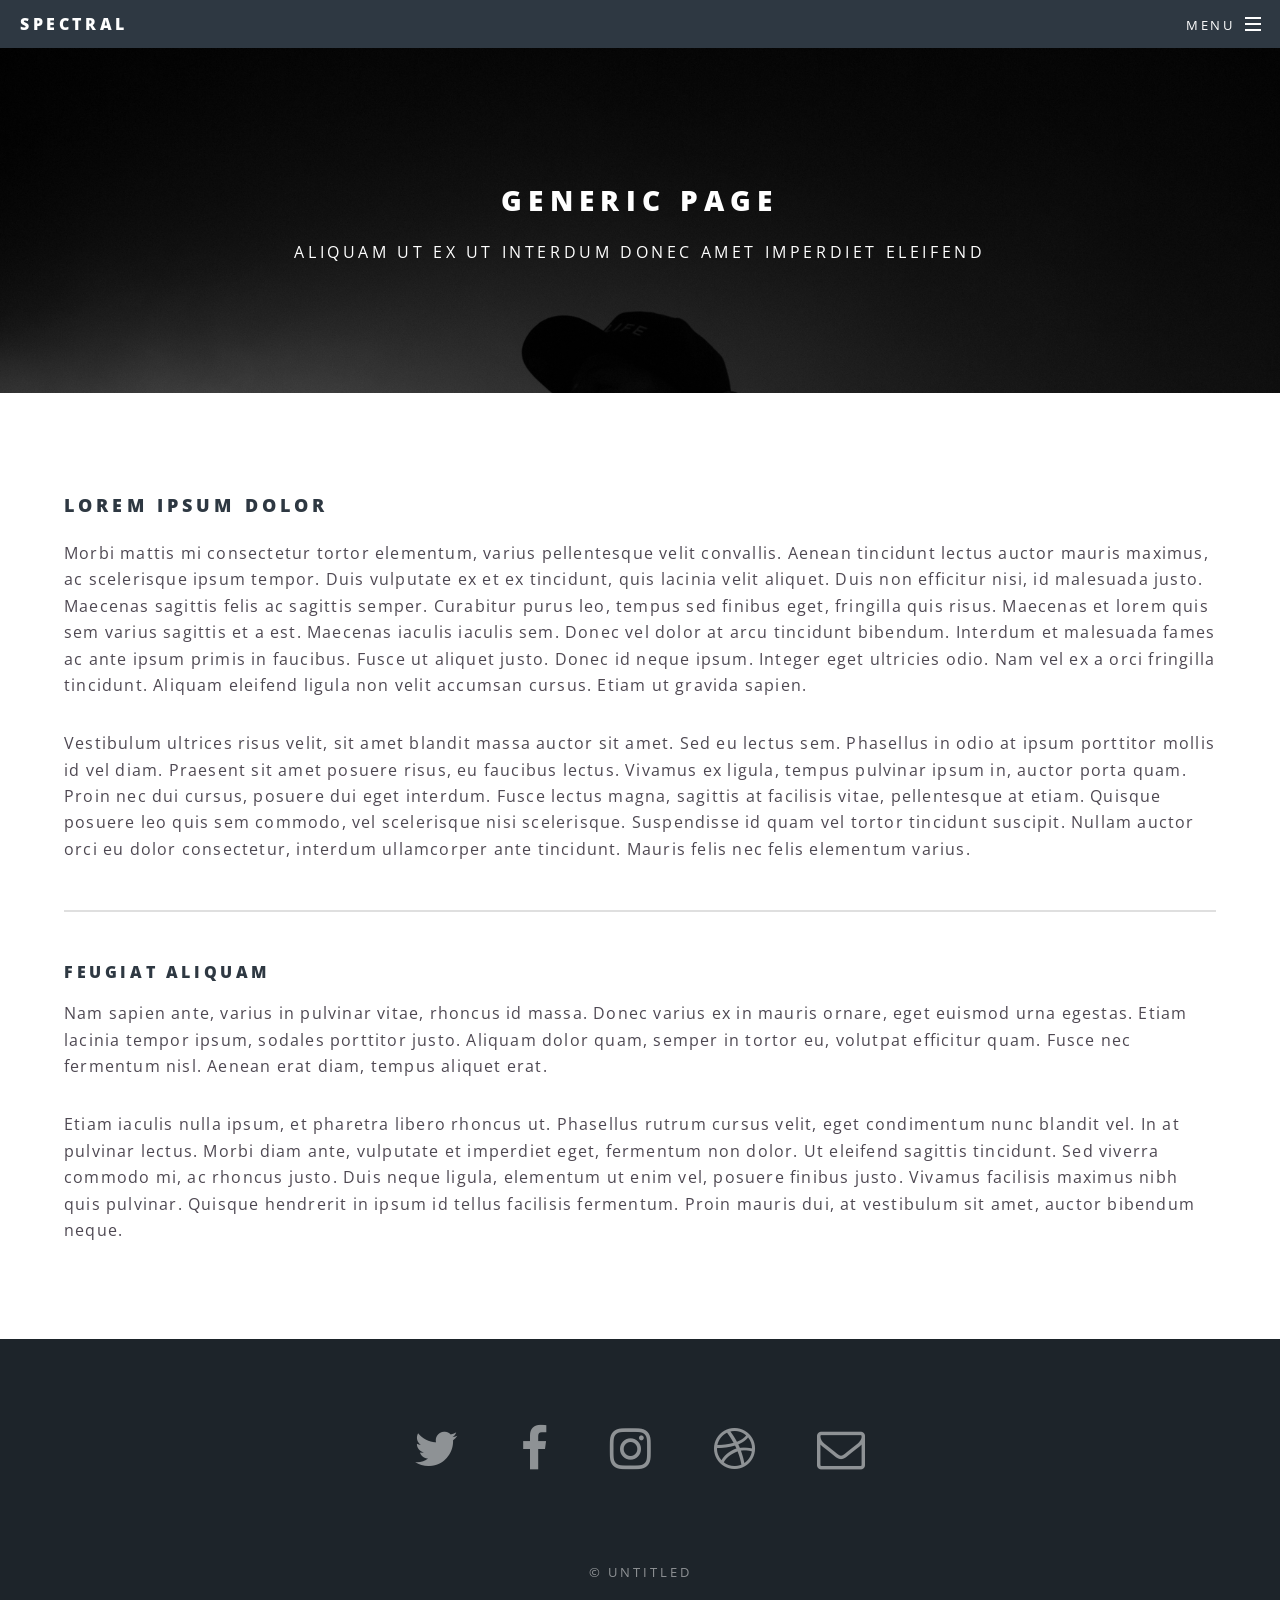
==== generic.html @ 82bd766d "first" ====
<!DOCTYPE HTML>
<!--
	Spectral by Pixelarity
	pixelarity.com | hello@pixelarity.com
	License: pixelarity.com/license
-->
<html>
	<head>
		<title>Untitled</title>
		<meta charset="utf-8" />
		<meta name="viewport" content="width=device-width, initial-scale=1" />
		<!--[if lte IE 8]><script src="assets/js/ie/html5shiv.js"></script><![endif]-->
		<link rel="stylesheet" href="assets/css/main.css" />
		<!--[if lte IE 8]><link rel="stylesheet" href="assets/css/ie8.css" /><![endif]-->
		<!--[if lte IE 9]><link rel="stylesheet" href="assets/css/ie9.css" /><![endif]-->
	</head>
	<body>

		<!-- Page Wrapper -->
			<div id="page-wrapper">

				<!-- Header -->
					<header id="header">
						<h1><a href="index.html">Spectral</a></h1>
						<nav id="nav">
							<ul>
								<li class="special">
									<a href="#menu" class="menuToggle"><span>Menu</span></a>
									<div id="menu">
										<ul>
											<li><a href="index.html">Home</a></li>
											<li><a href="generic.html">Generic</a></li>
											<li><a href="elements.html">Elements</a></li>
											<li><a href="#">Sign Up</a></li>
											<li><a href="#">Log In</a></li>
										</ul>
									</div>
								</li>
							</ul>
						</nav>
					</header>

				<!-- Main -->
					<article id="main">
						<header>
							<h2>Generic Page</h2>
							<p>Aliquam ut ex ut interdum donec amet imperdiet eleifend</p>
						</header>
						<section class="wrapper style5">
							<div class="inner">

								<h3>Lorem ipsum dolor</h3>
								<p>Morbi mattis mi consectetur tortor elementum, varius pellentesque velit convallis. Aenean tincidunt lectus auctor mauris maximus, ac scelerisque ipsum tempor. Duis vulputate ex et ex tincidunt, quis lacinia velit aliquet. Duis non efficitur nisi, id malesuada justo. Maecenas sagittis felis ac sagittis semper. Curabitur purus leo, tempus sed finibus eget, fringilla quis risus. Maecenas et lorem quis sem varius sagittis et a est. Maecenas iaculis iaculis sem. Donec vel dolor at arcu tincidunt bibendum. Interdum et malesuada fames ac ante ipsum primis in faucibus. Fusce ut aliquet justo. Donec id neque ipsum. Integer eget ultricies odio. Nam vel ex a orci fringilla tincidunt. Aliquam eleifend ligula non velit accumsan cursus. Etiam ut gravida sapien.</p>

								<p>Vestibulum ultrices risus velit, sit amet blandit massa auctor sit amet. Sed eu lectus sem. Phasellus in odio at ipsum porttitor mollis id vel diam. Praesent sit amet posuere risus, eu faucibus lectus. Vivamus ex ligula, tempus pulvinar ipsum in, auctor porta quam. Proin nec dui cursus, posuere dui eget interdum. Fusce lectus magna, sagittis at facilisis vitae, pellentesque at etiam. Quisque posuere leo quis sem commodo, vel scelerisque nisi scelerisque. Suspendisse id quam vel tortor tincidunt suscipit. Nullam auctor orci eu dolor consectetur, interdum ullamcorper ante tincidunt. Mauris felis nec felis elementum varius.</p>

								<hr />

								<h4>Feugiat aliquam</h4>
								<p>Nam sapien ante, varius in pulvinar vitae, rhoncus id massa. Donec varius ex in mauris ornare, eget euismod urna egestas. Etiam lacinia tempor ipsum, sodales porttitor justo. Aliquam dolor quam, semper in tortor eu, volutpat efficitur quam. Fusce nec fermentum nisl. Aenean erat diam, tempus aliquet erat.</p>

								<p>Etiam iaculis nulla ipsum, et pharetra libero rhoncus ut. Phasellus rutrum cursus velit, eget condimentum nunc blandit vel. In at pulvinar lectus. Morbi diam ante, vulputate et imperdiet eget, fermentum non dolor. Ut eleifend sagittis tincidunt. Sed viverra commodo mi, ac rhoncus justo. Duis neque ligula, elementum ut enim vel, posuere finibus justo. Vivamus facilisis maximus nibh quis pulvinar. Quisque hendrerit in ipsum id tellus facilisis fermentum. Proin mauris dui, at vestibulum sit amet, auctor bibendum neque.</p>

							</div>
						</section>
					</article>

				<!-- Footer -->
					<footer id="footer">
						<ul class="icons">
							<li><a href="#" class="icon fa-twitter"><span class="label">Twitter</span></a></li>
							<li><a href="#" class="icon fa-facebook"><span class="label">Facebook</span></a></li>
							<li><a href="#" class="icon fa-instagram"><span class="label">Instagram</span></a></li>
							<li><a href="#" class="icon fa-dribbble"><span class="label">Dribbble</span></a></li>
							<li><a href="#" class="icon fa-envelope-o"><span class="label">Email</span></a></li>
						</ul>
						<ul class="copyright">
							<li>&copy; Untitled</li>
						</ul>
					</footer>

			</div>

		<!-- Scripts -->
			<script src="assets/js/jquery.min.js"></script>
			<script src="assets/js/jquery.scrollex.min.js"></script>
			<script src="assets/js/jquery.scrolly.min.js"></script>
			<script src="assets/js/skel.min.js"></script>
			<script src="assets/js/util.js"></script>
			<!--[if lte IE 8]><script src="assets/js/ie/respond.min.js"></script><![endif]-->
			<script src="assets/js/main.js"></script>

	</body>
</html>
---- assets/css/main.css ----
@import url(font-awesome.min.css);
@import url("https://fonts.googleapis.com/css?family=Open+Sans:400,400italic,600,600italic,800,800italic");

/*
	Spectral by Pixelarity
	pixelarity.com | hello@pixelarity.com
	License: pixelarity.com/license
*/

/* Reset */

	html, body, div, span, applet, object, iframe, h1, h2, h3, h4, h5, h6, p, blockquote, pre, a, abbr, acronym, address, big, cite, code, del, dfn, em, img, ins, kbd, q, s, samp, small, strike, strong, sub, sup, tt, var, b, u, i, center, dl, dt, dd, ol, ul, li, fieldset, form, label, legend, table, caption, tbody, tfoot, thead, tr, th, td, article, aside, canvas, details, embed, figure, figcaption, footer, header, hgroup, menu, nav, output, ruby, section, summary, time, mark, audio, video {
		margin: 0;
		padding: 0;
		border: 0;
		font-size: 100%;
		font: inherit;
		vertical-align: baseline;
	}

	article, aside, details, figcaption, figure, footer, header, hgroup, menu, nav, section {
		display: block;
	}

	body {
		line-height: 1;
	}

	ol, ul {
		list-style: none;
	}

	blockquote, q {
		quotes: none;
	}

	blockquote:before, blockquote:after, q:before, q:after {
		content: '';
		content: none;
	}

	table {
		border-collapse: collapse;
		border-spacing: 0;
	}

	body {
		-webkit-text-size-adjust: none;
	}

/* Box Model */

	*, *:before, *:after {
		-moz-box-sizing: border-box;
		-webkit-box-sizing: border-box;
		box-sizing: border-box;
	}

/* Grid */

	.row {
		border-bottom: solid 1px transparent;
		-moz-box-sizing: border-box;
		-webkit-box-sizing: border-box;
		box-sizing: border-box;
	}

	.row > * {
		float: left;
		-moz-box-sizing: border-box;
		-webkit-box-sizing: border-box;
		box-sizing: border-box;
	}

	.row:after, .row:before {
		content: '';
		display: block;
		clear: both;
		height: 0;
	}

	.row.uniform > * > :first-child {
		margin-top: 0;
	}

	.row.uniform > * > :last-child {
		margin-bottom: 0;
	}

	.row.\30 \25 > * {
		padding: 0 0 0 0em;
	}

	.row.\30 \25 {
		margin: 0 0 -1px 0em;
	}

	.row.uniform.\30 \25 > * {
		padding: 0em 0 0 0em;
	}

	.row.uniform.\30 \25 {
		margin: 0em 0 -1px 0em;
	}

	.row > * {
		padding: 0 0 0 1.5em;
	}

	.row {
		margin: 0 0 -1px -1.5em;
	}

	.row.uniform > * {
		padding: 1.5em 0 0 1.5em;
	}

	.row.uniform {
		margin: -1.5em 0 -1px -1.5em;
	}

	.row.\32 00\25 > * {
		padding: 0 0 0 3em;
	}

	.row.\32 00\25 {
		margin: 0 0 -1px -3em;
	}

	.row.uniform.\32 00\25 > * {
		padding: 3em 0 0 3em;
	}

	.row.uniform.\32 00\25 {
		margin: -3em 0 -1px -3em;
	}

	.row.\31 50\25 > * {
		padding: 0 0 0 2.25em;
	}

	.row.\31 50\25 {
		margin: 0 0 -1px -2.25em;
	}

	.row.uniform.\31 50\25 > * {
		padding: 2.25em 0 0 2.25em;
	}

	.row.uniform.\31 50\25 {
		margin: -2.25em 0 -1px -2.25em;
	}

	.row.\35 0\25 > * {
		padding: 0 0 0 0.75em;
	}

	.row.\35 0\25 {
		margin: 0 0 -1px -0.75em;
	}

	.row.uniform.\35 0\25 > * {
		padding: 0.75em 0 0 0.75em;
	}

	.row.uniform.\35 0\25 {
		margin: -0.75em 0 -1px -0.75em;
	}

	.row.\32 5\25 > * {
		padding: 0 0 0 0.375em;
	}

	.row.\32 5\25 {
		margin: 0 0 -1px -0.375em;
	}

	.row.uniform.\32 5\25 > * {
		padding: 0.375em 0 0 0.375em;
	}

	.row.uniform.\32 5\25 {
		margin: -0.375em 0 -1px -0.375em;
	}

	.\31 2u, .\31 2u\24 {
		width: 100%;
		clear: none;
		margin-left: 0;
	}

	.\31 1u, .\31 1u\24 {
		width: 91.6666666667%;
		clear: none;
		margin-left: 0;
	}

	.\31 0u, .\31 0u\24 {
		width: 83.3333333333%;
		clear: none;
		margin-left: 0;
	}

	.\39 u, .\39 u\24 {
		width: 75%;
		clear: none;
		margin-left: 0;
	}

	.\38 u, .\38 u\24 {
		width: 66.6666666667%;
		clear: none;
		margin-left: 0;
	}

	.\37 u, .\37 u\24 {
		width: 58.3333333333%;
		clear: none;
		margin-left: 0;
	}

	.\36 u, .\36 u\24 {
		width: 50%;
		clear: none;
		margin-left: 0;
	}

	.\35 u, .\35 u\24 {
		width: 41.6666666667%;
		clear: none;
		margin-left: 0;
	}

	.\34 u, .\34 u\24 {
		width: 33.3333333333%;
		clear: none;
		margin-left: 0;
	}

	.\33 u, .\33 u\24 {
		width: 25%;
		clear: none;
		margin-left: 0;
	}

	.\32 u, .\32 u\24 {
		width: 16.6666666667%;
		clear: none;
		margin-left: 0;
	}

	.\31 u, .\31 u\24 {
		width: 8.3333333333%;
		clear: none;
		margin-left: 0;
	}

	.\31 2u\24 + *,
	.\31 1u\24 + *,
	.\31 0u\24 + *,
	.\39 u\24 + *,
	.\38 u\24 + *,
	.\37 u\24 + *,
	.\36 u\24 + *,
	.\35 u\24 + *,
	.\34 u\24 + *,
	.\33 u\24 + *,
	.\32 u\24 + *,
	.\31 u\24 + * {
		clear: left;
	}

	.\-11u {
		margin-left: 91.66667%;
	}

	.\-10u {
		margin-left: 83.33333%;
	}

	.\-9u {
		margin-left: 75%;
	}

	.\-8u {
		margin-left: 66.66667%;
	}

	.\-7u {
		margin-left: 58.33333%;
	}

	.\-6u {
		margin-left: 50%;
	}

	.\-5u {
		margin-left: 41.66667%;
	}

	.\-4u {
		margin-left: 33.33333%;
	}

	.\-3u {
		margin-left: 25%;
	}

	.\-2u {
		margin-left: 16.66667%;
	}

	.\-1u {
		margin-left: 8.33333%;
	}

	@media screen and (max-width: 1680px) {

		.row > * {
			padding: 0 0 0 1.5em;
		}

		.row {
			margin: 0 0 -1px -1.5em;
		}

		.row.uniform > * {
			padding: 1.5em 0 0 1.5em;
		}

		.row.uniform {
			margin: -1.5em 0 -1px -1.5em;
		}

		.row.\32 00\25 > * {
			padding: 0 0 0 3em;
		}

		.row.\32 00\25 {
			margin: 0 0 -1px -3em;
		}

		.row.uniform.\32 00\25 > * {
			padding: 3em 0 0 3em;
		}

		.row.uniform.\32 00\25 {
			margin: -3em 0 -1px -3em;
		}

		.row.\31 50\25 > * {
			padding: 0 0 0 2.25em;
		}

		.row.\31 50\25 {
			margin: 0 0 -1px -2.25em;
		}

		.row.uniform.\31 50\25 > * {
			padding: 2.25em 0 0 2.25em;
		}

		.row.uniform.\31 50\25 {
			margin: -2.25em 0 -1px -2.25em;
		}

		.row.\35 0\25 > * {
			padding: 0 0 0 0.75em;
		}

		.row.\35 0\25 {
			margin: 0 0 -1px -0.75em;
		}

		.row.uniform.\35 0\25 > * {
			padding: 0.75em 0 0 0.75em;
		}

		.row.uniform.\35 0\25 {
			margin: -0.75em 0 -1px -0.75em;
		}

		.row.\32 5\25 > * {
			padding: 0 0 0 0.375em;
		}

		.row.\32 5\25 {
			margin: 0 0 -1px -0.375em;
		}

		.row.uniform.\32 5\25 > * {
			padding: 0.375em 0 0 0.375em;
		}

		.row.uniform.\32 5\25 {
			margin: -0.375em 0 -1px -0.375em;
		}

		.\31 2u\28xlarge\29, .\31 2u\24\28xlarge\29 {
			width: 100%;
			clear: none;
			margin-left: 0;
		}

		.\31 1u\28xlarge\29, .\31 1u\24\28xlarge\29 {
			width: 91.6666666667%;
			clear: none;
			margin-left: 0;
		}

		.\31 0u\28xlarge\29, .\31 0u\24\28xlarge\29 {
			width: 83.3333333333%;
			clear: none;
			margin-left: 0;
		}

		.\39 u\28xlarge\29, .\39 u\24\28xlarge\29 {
			width: 75%;
			clear: none;
			margin-left: 0;
		}

		.\38 u\28xlarge\29, .\38 u\24\28xlarge\29 {
			width: 66.6666666667%;
			clear: none;
			margin-left: 0;
		}

		.\37 u\28xlarge\29, .\37 u\24\28xlarge\29 {
			width: 58.3333333333%;
			clear: none;
			margin-left: 0;
		}

		.\36 u\28xlarge\29, .\36 u\24\28xlarge\29 {
			width: 50%;
			clear: none;
			margin-left: 0;
		}

		.\35 u\28xlarge\29, .\35 u\24\28xlarge\29 {
			width: 41.6666666667%;
			clear: none;
			margin-left: 0;
		}

		.\34 u\28xlarge\29, .\34 u\24\28xlarge\29 {
			width: 33.3333333333%;
			clear: none;
			margin-left: 0;
		}

		.\33 u\28xlarge\29, .\33 u\24\28xlarge\29 {
			width: 25%;
			clear: none;
			margin-left: 0;
		}

		.\32 u\28xlarge\29, .\32 u\24\28xlarge\29 {
			width: 16.6666666667%;
			clear: none;
			margin-left: 0;
		}

		.\31 u\28xlarge\29, .\31 u\24\28xlarge\29 {
			width: 8.3333333333%;
			clear: none;
			margin-left: 0;
		}

		.\31 2u\24\28xlarge\29 + *,
		.\31 1u\24\28xlarge\29 + *,
		.\31 0u\24\28xlarge\29 + *,
		.\39 u\24\28xlarge\29 + *,
		.\38 u\24\28xlarge\29 + *,
		.\37 u\24\28xlarge\29 + *,
		.\36 u\24\28xlarge\29 + *,
		.\35 u\24\28xlarge\29 + *,
		.\34 u\24\28xlarge\29 + *,
		.\33 u\24\28xlarge\29 + *,
		.\32 u\24\28xlarge\29 + *,
		.\31 u\24\28xlarge\29 + * {
			clear: left;
		}

		.\-11u\28xlarge\29 {
			margin-left: 91.66667%;
		}

		.\-10u\28xlarge\29 {
			margin-left: 83.33333%;
		}

		.\-9u\28xlarge\29 {
			margin-left: 75%;
		}

		.\-8u\28xlarge\29 {
			margin-left: 66.66667%;
		}

		.\-7u\28xlarge\29 {
			margin-left: 58.33333%;
		}

		.\-6u\28xlarge\29 {
			margin-left: 50%;
		}

		.\-5u\28xlarge\29 {
			margin-left: 41.66667%;
		}

		.\-4u\28xlarge\29 {
			margin-left: 33.33333%;
		}

		.\-3u\28xlarge\29 {
			margin-left: 25%;
		}

		.\-2u\28xlarge\29 {
			margin-left: 16.66667%;
		}

		.\-1u\28xlarge\29 {
			margin-left: 8.33333%;
		}

	}

	@media screen and (max-width: 1280px) {

		.row > * {
			padding: 0 0 0 1.5em;
		}

		.row {
			margin: 0 0 -1px -1.5em;
		}

		.row.uniform > * {
			padding: 1.5em 0 0 1.5em;
		}

		.row.uniform {
			margin: -1.5em 0 -1px -1.5em;
		}

		.row.\32 00\25 > * {
			padding: 0 0 0 3em;
		}

		.row.\32 00\25 {
			margin: 0 0 -1px -3em;
		}

		.row.uniform.\32 00\25 > * {
			padding: 3em 0 0 3em;
		}

		.row.uniform.\32 00\25 {
			margin: -3em 0 -1px -3em;
		}

		.row.\31 50\25 > * {
			padding: 0 0 0 2.25em;
		}

		.row.\31 50\25 {
			margin: 0 0 -1px -2.25em;
		}

		.row.uniform.\31 50\25 > * {
			padding: 2.25em 0 0 2.25em;
		}

		.row.uniform.\31 50\25 {
			margin: -2.25em 0 -1px -2.25em;
		}

		.row.\35 0\25 > * {
			padding: 0 0 0 0.75em;
		}

		.row.\35 0\25 {
			margin: 0 0 -1px -0.75em;
		}

		.row.uniform.\35 0\25 > * {
			padding: 0.75em 0 0 0.75em;
		}

		.row.uniform.\35 0\25 {
			margin: -0.75em 0 -1px -0.75em;
		}

		.row.\32 5\25 > * {
			padding: 0 0 0 0.375em;
		}

		.row.\32 5\25 {
			margin: 0 0 -1px -0.375em;
		}

		.row.uniform.\32 5\25 > * {
			padding: 0.375em 0 0 0.375em;
		}

		.row.uniform.\32 5\25 {
			margin: -0.375em 0 -1px -0.375em;
		}

		.\31 2u\28large\29, .\31 2u\24\28large\29 {
			width: 100%;
			clear: none;
			margin-left: 0;
		}

		.\31 1u\28large\29, .\31 1u\24\28large\29 {
			width: 91.6666666667%;
			clear: none;
			margin-left: 0;
		}

		.\31 0u\28large\29, .\31 0u\24\28large\29 {
			width: 83.3333333333%;
			clear: none;
			margin-left: 0;
		}

		.\39 u\28large\29, .\39 u\24\28large\29 {
			width: 75%;
			clear: none;
			margin-left: 0;
		}

		.\38 u\28large\29, .\38 u\24\28large\29 {
			width: 66.6666666667%;
			clear: none;
			margin-left: 0;
		}

		.\37 u\28large\29, .\37 u\24\28large\29 {
			width: 58.3333333333%;
			clear: none;
			margin-left: 0;
		}

		.\36 u\28large\29, .\36 u\24\28large\29 {
			width: 50%;
			clear: none;
			margin-left: 0;
		}

		.\35 u\28large\29, .\35 u\24\28large\29 {
			width: 41.6666666667%;
			clear: none;
			margin-left: 0;
		}

		.\34 u\28large\29, .\34 u\24\28large\29 {
			width: 33.3333333333%;
			clear: none;
			margin-left: 0;
		}

		.\33 u\28large\29, .\33 u\24\28large\29 {
			width: 25%;
			clear: none;
			margin-left: 0;
		}

		.\32 u\28large\29, .\32 u\24\28large\29 {
			width: 16.6666666667%;
			clear: none;
			margin-left: 0;
		}

		.\31 u\28large\29, .\31 u\24\28large\29 {
			width: 8.3333333333%;
			clear: none;
			margin-left: 0;
		}

		.\31 2u\24\28large\29 + *,
		.\31 1u\24\28large\29 + *,
		.\31 0u\24\28large\29 + *,
		.\39 u\24\28large\29 + *,
		.\38 u\24\28large\29 + *,
		.\37 u\24\28large\29 + *,
		.\36 u\24\28large\29 + *,
		.\35 u\24\28large\29 + *,
		.\34 u\24\28large\29 + *,
		.\33 u\24\28large\29 + *,
		.\32 u\24\28large\29 + *,
		.\31 u\24\28large\29 + * {
			clear: left;
		}

		.\-11u\28large\29 {
			margin-left: 91.66667%;
		}

		.\-10u\28large\29 {
			margin-left: 83.33333%;
		}

		.\-9u\28large\29 {
			margin-left: 75%;
		}

		.\-8u\28large\29 {
			margin-left: 66.66667%;
		}

		.\-7u\28large\29 {
			margin-left: 58.33333%;
		}

		.\-6u\28large\29 {
			margin-left: 50%;
		}

		.\-5u\28large\29 {
			margin-left: 41.66667%;
		}

		.\-4u\28large\29 {
			margin-left: 33.33333%;
		}

		.\-3u\28large\29 {
			margin-left: 25%;
		}

		.\-2u\28large\29 {
			margin-left: 16.66667%;
		}

		.\-1u\28large\29 {
			margin-left: 8.33333%;
		}

	}

	@media screen and (max-width: 980px) {

		.row > * {
			padding: 0 0 0 1.5em;
		}

		.row {
			margin: 0 0 -1px -1.5em;
		}

		.row.uniform > * {
			padding: 1.5em 0 0 1.5em;
		}

		.row.uniform {
			margin: -1.5em 0 -1px -1.5em;
		}

		.row.\32 00\25 > * {
			padding: 0 0 0 3em;
		}

		.row.\32 00\25 {
			margin: 0 0 -1px -3em;
		}

		.row.uniform.\32 00\25 > * {
			padding: 3em 0 0 3em;
		}

		.row.uniform.\32 00\25 {
			margin: -3em 0 -1px -3em;
		}

		.row.\31 50\25 > * {
			padding: 0 0 0 2.25em;
		}

		.row.\31 50\25 {
			margin: 0 0 -1px -2.25em;
		}

		.row.uniform.\31 50\25 > * {
			padding: 2.25em 0 0 2.25em;
		}

		.row.uniform.\31 50\25 {
			margin: -2.25em 0 -1px -2.25em;
		}

		.row.\35 0\25 > * {
			padding: 0 0 0 0.75em;
		}

		.row.\35 0\25 {
			margin: 0 0 -1px -0.75em;
		}

		.row.uniform.\35 0\25 > * {
			padding: 0.75em 0 0 0.75em;
		}

		.row.uniform.\35 0\25 {
			margin: -0.75em 0 -1px -0.75em;
		}

		.row.\32 5\25 > * {
			padding: 0 0 0 0.375em;
		}

		.row.\32 5\25 {
			margin: 0 0 -1px -0.375em;
		}

		.row.uniform.\32 5\25 > * {
			padding: 0.375em 0 0 0.375em;
		}

		.row.uniform.\32 5\25 {
			margin: -0.375em 0 -1px -0.375em;
		}

		.\31 2u\28medium\29, .\31 2u\24\28medium\29 {
			width: 100%;
			clear: none;
			margin-left: 0;
		}

		.\31 1u\28medium\29, .\31 1u\24\28medium\29 {
			width: 91.6666666667%;
			clear: none;
			margin-left: 0;
		}

		.\31 0u\28medium\29, .\31 0u\24\28medium\29 {
			width: 83.3333333333%;
			clear: none;
			margin-left: 0;
		}

		.\39 u\28medium\29, .\39 u\24\28medium\29 {
			width: 75%;
			clear: none;
			margin-left: 0;
		}

		.\38 u\28medium\29, .\38 u\24\28medium\29 {
			width: 66.6666666667%;
			clear: none;
			margin-left: 0;
		}

		.\37 u\28medium\29, .\37 u\24\28medium\29 {
			width: 58.3333333333%;
			clear: none;
			margin-left: 0;
		}

		.\36 u\28medium\29, .\36 u\24\28medium\29 {
			width: 50%;
			clear: none;
			margin-left: 0;
		}

		.\35 u\28medium\29, .\35 u\24\28medium\29 {
			width: 41.6666666667%;
			clear: none;
			margin-left: 0;
		}

		.\34 u\28medium\29, .\34 u\24\28medium\29 {
			width: 33.3333333333%;
			clear: none;
			margin-left: 0;
		}

		.\33 u\28medium\29, .\33 u\24\28medium\29 {
			width: 25%;
			clear: none;
			margin-left: 0;
		}

		.\32 u\28medium\29, .\32 u\24\28medium\29 {
			width: 16.6666666667%;
			clear: none;
			margin-left: 0;
		}

		.\31 u\28medium\29, .\31 u\24\28medium\29 {
			width: 8.3333333333%;
			clear: none;
			margin-left: 0;
		}

		.\31 2u\24\28medium\29 + *,
		.\31 1u\24\28medium\29 + *,
		.\31 0u\24\28medium\29 + *,
		.\39 u\24\28medium\29 + *,
		.\38 u\24\28medium\29 + *,
		.\37 u\24\28medium\29 + *,
		.\36 u\24\28medium\29 + *,
		.\35 u\24\28medium\29 + *,
		.\34 u\24\28medium\29 + *,
		.\33 u\24\28medium\29 + *,
		.\32 u\24\28medium\29 + *,
		.\31 u\24\28medium\29 + * {
			clear: left;
		}

		.\-11u\28medium\29 {
			margin-left: 91.66667%;
		}

		.\-10u\28medium\29 {
			margin-left: 83.33333%;
		}

		.\-9u\28medium\29 {
			margin-left: 75%;
		}

		.\-8u\28medium\29 {
			margin-left: 66.66667%;
		}

		.\-7u\28medium\29 {
			margin-left: 58.33333%;
		}

		.\-6u\28medium\29 {
			margin-left: 50%;
		}

		.\-5u\28medium\29 {
			margin-left: 41.66667%;
		}

		.\-4u\28medium\29 {
			margin-left: 33.33333%;
		}

		.\-3u\28medium\29 {
			margin-left: 25%;
		}

		.\-2u\28medium\29 {
			margin-left: 16.66667%;
		}

		.\-1u\28medium\29 {
			margin-left: 8.33333%;
		}

	}

	@media screen and (max-width: 736px) {

		.row > * {
			padding: 0 0 0 1.5em;
		}

		.row {
			margin: 0 0 -1px -1.5em;
		}

		.row.uniform > * {
			padding: 1.5em 0 0 1.5em;
		}

		.row.uniform {
			margin: -1.5em 0 -1px -1.5em;
		}

		.row.\32 00\25 > * {
			padding: 0 0 0 3em;
		}

		.row.\32 00\25 {
			margin: 0 0 -1px -3em;
		}

		.row.uniform.\32 00\25 > * {
			padding: 3em 0 0 3em;
		}

		.row.uniform.\32 00\25 {
			margin: -3em 0 -1px -3em;
		}

		.row.\31 50\25 > * {
			padding: 0 0 0 2.25em;
		}

		.row.\31 50\25 {
			margin: 0 0 -1px -2.25em;
		}

		.row.uniform.\31 50\25 > * {
			padding: 2.25em 0 0 2.25em;
		}

		.row.uniform.\31 50\25 {
			margin: -2.25em 0 -1px -2.25em;
		}

		.row.\35 0\25 > * {
			padding: 0 0 0 0.75em;
		}

		.row.\35 0\25 {
			margin: 0 0 -1px -0.75em;
		}

		.row.uniform.\35 0\25 > * {
			padding: 0.75em 0 0 0.75em;
		}

		.row.uniform.\35 0\25 {
			margin: -0.75em 0 -1px -0.75em;
		}

		.row.\32 5\25 > * {
			padding: 0 0 0 0.375em;
		}

		.row.\32 5\25 {
			margin: 0 0 -1px -0.375em;
		}

		.row.uniform.\32 5\25 > * {
			padding: 0.375em 0 0 0.375em;
		}

		.row.uniform.\32 5\25 {
			margin: -0.375em 0 -1px -0.375em;
		}

		.\31 2u\28small\29, .\31 2u\24\28small\29 {
			width: 100%;
			clear: none;
			margin-left: 0;
		}

		.\31 1u\28small\29, .\31 1u\24\28small\29 {
			width: 91.6666666667%;
			clear: none;
			margin-left: 0;
		}

		.\31 0u\28small\29, .\31 0u\24\28small\29 {
			width: 83.3333333333%;
			clear: none;
			margin-left: 0;
		}

		.\39 u\28small\29, .\39 u\24\28small\29 {
			width: 75%;
			clear: none;
			margin-left: 0;
		}

		.\38 u\28small\29, .\38 u\24\28small\29 {
			width: 66.6666666667%;
			clear: none;
			margin-left: 0;
		}

		.\37 u\28small\29, .\37 u\24\28small\29 {
			width: 58.3333333333%;
			clear: none;
			margin-left: 0;
		}

		.\36 u\28small\29, .\36 u\24\28small\29 {
			width: 50%;
			clear: none;
			margin-left: 0;
		}

		.\35 u\28small\29, .\35 u\24\28small\29 {
			width: 41.6666666667%;
			clear: none;
			margin-left: 0;
		}

		.\34 u\28small\29, .\34 u\24\28small\29 {
			width: 33.3333333333%;
			clear: none;
			margin-left: 0;
		}

		.\33 u\28small\29, .\33 u\24\28small\29 {
			width: 25%;
			clear: none;
			margin-left: 0;
		}

		.\32 u\28small\29, .\32 u\24\28small\29 {
			width: 16.6666666667%;
			clear: none;
			margin-left: 0;
		}

		.\31 u\28small\29, .\31 u\24\28small\29 {
			width: 8.3333333333%;
			clear: none;
			margin-left: 0;
		}

		.\31 2u\24\28small\29 + *,
		.\31 1u\24\28small\29 + *,
		.\31 0u\24\28small\29 + *,
		.\39 u\24\28small\29 + *,
		.\38 u\24\28small\29 + *,
		.\37 u\24\28small\29 + *,
		.\36 u\24\28small\29 + *,
		.\35 u\24\28small\29 + *,
		.\34 u\24\28small\29 + *,
		.\33 u\24\28small\29 + *,
		.\32 u\24\28small\29 + *,
		.\31 u\24\28small\29 + * {
			clear: left;
		}

		.\-11u\28small\29 {
			margin-left: 91.66667%;
		}

		.\-10u\28small\29 {
			margin-left: 83.33333%;
		}

		.\-9u\28small\29 {
			margin-left: 75%;
		}

		.\-8u\28small\29 {
			margin-left: 66.66667%;
		}

		.\-7u\28small\29 {
			margin-left: 58.33333%;
		}

		.\-6u\28small\29 {
			margin-left: 50%;
		}

		.\-5u\28small\29 {
			margin-left: 41.66667%;
		}

		.\-4u\28small\29 {
			margin-left: 33.33333%;
		}

		.\-3u\28small\29 {
			margin-left: 25%;
		}

		.\-2u\28small\29 {
			margin-left: 16.66667%;
		}

		.\-1u\28small\29 {
			margin-left: 8.33333%;
		}

	}

	@media screen and (max-width: 480px) {

		.row > * {
			padding: 0 0 0 1.5em;
		}

		.row {
			margin: 0 0 -1px -1.5em;
		}

		.row.uniform > * {
			padding: 1.5em 0 0 1.5em;
		}

		.row.uniform {
			margin: -1.5em 0 -1px -1.5em;
		}

		.row.\32 00\25 > * {
			padding: 0 0 0 3em;
		}

		.row.\32 00\25 {
			margin: 0 0 -1px -3em;
		}

		.row.uniform.\32 00\25 > * {
			padding: 3em 0 0 3em;
		}

		.row.uniform.\32 00\25 {
			margin: -3em 0 -1px -3em;
		}

		.row.\31 50\25 > * {
			padding: 0 0 0 2.25em;
		}

		.row.\31 50\25 {
			margin: 0 0 -1px -2.25em;
		}

		.row.uniform.\31 50\25 > * {
			padding: 2.25em 0 0 2.25em;
		}

		.row.uniform.\31 50\25 {
			margin: -2.25em 0 -1px -2.25em;
		}

		.row.\35 0\25 > * {
			padding: 0 0 0 0.75em;
		}

		.row.\35 0\25 {
			margin: 0 0 -1px -0.75em;
		}

		.row.uniform.\35 0\25 > * {
			padding: 0.75em 0 0 0.75em;
		}

		.row.uniform.\35 0\25 {
			margin: -0.75em 0 -1px -0.75em;
		}

		.row.\32 5\25 > * {
			padding: 0 0 0 0.375em;
		}

		.row.\32 5\25 {
			margin: 0 0 -1px -0.375em;
		}

		.row.uniform.\32 5\25 > * {
			padding: 0.375em 0 0 0.375em;
		}

		.row.uniform.\32 5\25 {
			margin: -0.375em 0 -1px -0.375em;
		}

		.\31 2u\28xsmall\29, .\31 2u\24\28xsmall\29 {
			width: 100%;
			clear: none;
			margin-left: 0;
		}

		.\31 1u\28xsmall\29, .\31 1u\24\28xsmall\29 {
			width: 91.6666666667%;
			clear: none;
			margin-left: 0;
		}

		.\31 0u\28xsmall\29, .\31 0u\24\28xsmall\29 {
			width: 83.3333333333%;
			clear: none;
			margin-left: 0;
		}

		.\39 u\28xsmall\29, .\39 u\24\28xsmall\29 {
			width: 75%;
			clear: none;
			margin-left: 0;
		}

		.\38 u\28xsmall\29, .\38 u\24\28xsmall\29 {
			width: 66.6666666667%;
			clear: none;
			margin-left: 0;
		}

		.\37 u\28xsmall\29, .\37 u\24\28xsmall\29 {
			width: 58.3333333333%;
			clear: none;
			margin-left: 0;
		}

		.\36 u\28xsmall\29, .\36 u\24\28xsmall\29 {
			width: 50%;
			clear: none;
			margin-left: 0;
		}

		.\35 u\28xsmall\29, .\35 u\24\28xsmall\29 {
			width: 41.6666666667%;
			clear: none;
			margin-left: 0;
		}

		.\34 u\28xsmall\29, .\34 u\24\28xsmall\29 {
			width: 33.3333333333%;
			clear: none;
			margin-left: 0;
		}

		.\33 u\28xsmall\29, .\33 u\24\28xsmall\29 {
			width: 25%;
			clear: none;
			margin-left: 0;
		}

		.\32 u\28xsmall\29, .\32 u\24\28xsmall\29 {
			width: 16.6666666667%;
			clear: none;
			margin-left: 0;
		}

		.\31 u\28xsmall\29, .\31 u\24\28xsmall\29 {
			width: 8.3333333333%;
			clear: none;
			margin-left: 0;
		}

		.\31 2u\24\28xsmall\29 + *,
		.\31 1u\24\28xsmall\29 + *,
		.\31 0u\24\28xsmall\29 + *,
		.\39 u\24\28xsmall\29 + *,
		.\38 u\24\28xsmall\29 + *,
		.\37 u\24\28xsmall\29 + *,
		.\36 u\24\28xsmall\29 + *,
		.\35 u\24\28xsmall\29 + *,
		.\34 u\24\28xsmall\29 + *,
		.\33 u\24\28xsmall\29 + *,
		.\32 u\24\28xsmall\29 + *,
		.\31 u\24\28xsmall\29 + * {
			clear: left;
		}

		.\-11u\28xsmall\29 {
			margin-left: 91.66667%;
		}

		.\-10u\28xsmall\29 {
			margin-left: 83.33333%;
		}

		.\-9u\28xsmall\29 {
			margin-left: 75%;
		}

		.\-8u\28xsmall\29 {
			margin-left: 66.66667%;
		}

		.\-7u\28xsmall\29 {
			margin-left: 58.33333%;
		}

		.\-6u\28xsmall\29 {
			margin-left: 50%;
		}

		.\-5u\28xsmall\29 {
			margin-left: 41.66667%;
		}

		.\-4u\28xsmall\29 {
			margin-left: 33.33333%;
		}

		.\-3u\28xsmall\29 {
			margin-left: 25%;
		}

		.\-2u\28xsmall\29 {
			margin-left: 16.66667%;
		}

		.\-1u\28xsmall\29 {
			margin-left: 8.33333%;
		}

	}

/* Basic */

	@-ms-viewport {
		width: device-width;
	}

	body {
		background: #2e3842;
	}

		body.is-loading *, body.is-loading *:before, body.is-loading *:after {
			-moz-animation: none !important;
			-webkit-animation: none !important;
			-ms-animation: none !important;
			animation: none !important;
			-moz-transition: none !important;
			-webkit-transition: none !important;
			-ms-transition: none !important;
			transition: none !important;
		}

	body, input, select, textarea {
		color: #fff;
		font-family: "Open Sans", Helvetica, sans-serif;
		font-size: 15pt;
		font-weight: 400;
		letter-spacing: 0.075em;
		line-height: 1.65em;
	}

		@media screen and (max-width: 1680px) {

			body, input, select, textarea {
				font-size: 13pt;
			}

		}

		@media screen and (max-width: 1280px) {

			body, input, select, textarea {
				font-size: 12pt;
			}

		}

		@media screen and (max-width: 736px) {

			body, input, select, textarea {
				font-size: 11pt;
				letter-spacing: 0.0375em;
			}

		}

	a {
		-moz-transition: color 0.2s ease, border-bottom-color 0.2s ease;
		-webkit-transition: color 0.2s ease, border-bottom-color 0.2s ease;
		-ms-transition: color 0.2s ease, border-bottom-color 0.2s ease;
		transition: color 0.2s ease, border-bottom-color 0.2s ease;
		border-bottom: dotted 1px;
		color: inherit;
		text-decoration: none;
	}

		a:hover {
			border-bottom-color: transparent;
		}

	strong, b {
		color: #fff;
		font-weight: 600;
	}

	em, i {
		font-style: italic;
	}

	p {
		margin: 0 0 2em 0;
	}

	h1, h2, h3, h4, h5, h6 {
		color: #fff;
		font-weight: 800;
		letter-spacing: 0.225em;
		line-height: 1em;
		margin: 0 0 1em 0;
		text-transform: uppercase;
	}

		h1 a, h2 a, h3 a, h4 a, h5 a, h6 a {
			color: inherit;
			text-decoration: none;
		}

	h2 {
		font-size: 1.35em;
		line-height: 1.75em;
	}

		@media screen and (max-width: 736px) {

			h2 {
				font-size: 1.1em;
				line-height: 1.65em;
			}

		}

	h3 {
		font-size: 1.15em;
		line-height: 1.75em;
	}

		@media screen and (max-width: 736px) {

			h3 {
				font-size: 1em;
				line-height: 1.65em;
			}

		}

	h4 {
		font-size: 1em;
		line-height: 1.5em;
	}

	h5 {
		font-size: 0.8em;
		line-height: 1.5em;
	}

	h6 {
		font-size: 0.7em;
		line-height: 1.5em;
	}

	sub {
		font-size: 0.8em;
		position: relative;
		top: 0.5em;
	}

	sup {
		font-size: 0.8em;
		position: relative;
		top: -0.5em;
	}

	hr {
		border: 0;
		border-bottom: solid 2px #fff;
		margin: 3em 0;
	}

		hr.major {
			margin: 4.5em 0;
		}

	blockquote {
		border-left: solid 4px #fff;
		font-style: italic;
		margin: 0 0 2em 0;
		padding: 0.5em 0 0.5em 2em;
	}

	code {
		background: rgba(144, 144, 144, 0.25);
		border-radius: 3px;
		font-family: "Courier New", monospace;
		font-size: 0.9em;
		letter-spacing: 0;
		margin: 0 0.25em;
		padding: 0.25em 0.65em;
	}

	pre {
		-webkit-overflow-scrolling: touch;
		font-family: "Courier New", monospace;
		font-size: 0.9em;
		margin: 0 0 2em 0;
	}

		pre code {
			display: block;
			line-height: 1.75em;
			padding: 1em 1.5em;
			overflow-x: auto;
		}

	.align-left {
		text-align: left;
	}

	.align-center {
		text-align: center;
	}

	.align-right {
		text-align: right;
	}

/* Section/Article */

	section.special, article.special {
		text-align: center;
	}

	header p {
		color: rgba(255, 255, 255, 0.5);
		position: relative;
		top: -0.25em;
	}

	header h3 + p {
		font-size: 1.1em;
	}

	header h4 + p,
	header h5 + p,
	header h6 + p {
		font-size: 0.9em;
	}

	header.major {
		margin: 0 0 3.5em 0;
	}

		header.major h2, header.major h3, header.major h4, header.major h5, header.major h6 {
			border-bottom: solid 2px #fff;
			display: inline-block;
			padding-bottom: 1em;
			position: relative;
		}

			header.major h2:after, header.major h3:after, header.major h4:after, header.major h5:after, header.major h6:after {
				content: '';
				display: block;
				height: 1px;
			}

		header.major p {
			color: #fff;
			top: 0;
		}

		@media screen and (max-width: 736px) {

			header.major {
				margin: 0 0 2em 0;
			}

		}

	@media screen and (max-width: 980px) {

		header br {
			display: none;
		}

	}

/* Form */

	form {
		margin: 0 0 2em 0;
	}

	label {
		color: #fff;
		display: block;
		font-size: 0.9em;
		font-weight: 600;
		margin: 0 0 1em 0;
	}

	input[type="text"],
	input[type="password"],
	input[type="email"],
	select,
	textarea {
		-moz-appearance: none;
		-webkit-appearance: none;
		-ms-appearance: none;
		appearance: none;
		background: rgba(144, 144, 144, 0.25);
		border-radius: 3px;
		border: none;
		color: inherit;
		display: block;
		outline: 0;
		padding: 0 1em;
		text-decoration: none;
		width: 100%;
	}

		input[type="text"]:invalid,
		input[type="password"]:invalid,
		input[type="email"]:invalid,
		select:invalid,
		textarea:invalid {
			box-shadow: none;
		}

		input[type="text"]:focus,
		input[type="password"]:focus,
		input[type="email"]:focus,
		select:focus,
		textarea:focus {
			box-shadow: 0 0 0 2px #4598c8;
		}

	.select-wrapper {
		text-decoration: none;
		display: block;
		position: relative;
	}

		.select-wrapper:before {
			-moz-osx-font-smoothing: grayscale;
			-webkit-font-smoothing: antialiased;
			font-family: FontAwesome;
			font-style: normal;
			font-weight: normal;
			text-transform: none !important;
		}

		.select-wrapper:before {
			-moz-pointer-events: none;
			-webkit-pointer-events: none;
			-ms-pointer-events: none;
			pointer-events: none;
			color: #fff;
			content: '\f078';
			display: block;
			height: 2.75em;
			line-height: 2.75em;
			position: absolute;
			right: 0;
			text-align: center;
			top: 0;
			width: 2.75em;
		}

		.select-wrapper select::-ms-expand {
			display: none;
		}

	input[type="text"],
	input[type="password"],
	input[type="email"],
	select {
		height: 2.75em;
	}

	textarea {
		padding: 0.75em 1em;
	}

	input[type="checkbox"],
	input[type="radio"] {
		-moz-appearance: none;
		-webkit-appearance: none;
		-ms-appearance: none;
		appearance: none;
		display: block;
		float: left;
		margin-right: -2em;
		opacity: 0;
		width: 1em;
		z-index: -1;
	}

		input[type="checkbox"] + label,
		input[type="radio"] + label {
			text-decoration: none;
			color: #fff;
			cursor: pointer;
			display: inline-block;
			font-size: 1em;
			font-weight: 400;
			padding-left: 2.4em;
			padding-right: 0.75em;
			position: relative;
		}

			input[type="checkbox"] + label:before,
			input[type="radio"] + label:before {
				-moz-osx-font-smoothing: grayscale;
				-webkit-font-smoothing: antialiased;
				font-family: FontAwesome;
				font-style: normal;
				font-weight: normal;
				text-transform: none !important;
			}

			input[type="checkbox"] + label:before,
			input[type="radio"] + label:before {
				background: rgba(144, 144, 144, 0.25);
				border-radius: 3px;
				content: '';
				display: inline-block;
				height: 1.65em;
				left: 0;
				line-height: 1.58125em;
				position: absolute;
				text-align: center;
				top: 0;
				width: 1.65em;
			}

		input[type="checkbox"]:checked + label:before,
		input[type="radio"]:checked + label:before {
			background: #2e3842;
			color: #fff;
			content: '\f00c';
		}

		input[type="checkbox"]:focus + label:before,
		input[type="radio"]:focus + label:before {
			box-shadow: 0 0 0 2px #4598c8;
		}

	input[type="checkbox"] + label:before {
		border-radius: 3px;
	}

	input[type="radio"] + label:before {
		border-radius: 100%;
	}

	::-webkit-input-placeholder {
		color: rgba(255, 255, 255, 0.5) !important;
		opacity: 1.0;
	}

	:-moz-placeholder {
		color: rgba(255, 255, 255, 0.5) !important;
		opacity: 1.0;
	}

	::-moz-placeholder {
		color: rgba(255, 255, 255, 0.5) !important;
		opacity: 1.0;
	}

	:-ms-input-placeholder {
		color: rgba(255, 255, 255, 0.5) !important;
		opacity: 1.0;
	}

	.formerize-placeholder {
		color: rgba(255, 255, 255, 0.5) !important;
		opacity: 1.0;
	}

/* Box */

	.box {
		border-radius: 3px;
		border: solid 2px #fff;
		margin-bottom: 2em;
		padding: 1.5em;
	}

		.box > :last-child,
		.box > :last-child > :last-child,
		.box > :last-child > :last-child > :last-child {
			margin-bottom: 0;
		}

		.box.alt {
			border: 0;
			border-radius: 0;
			padding: 0;
		}

/* Icon */

	.icon {
		text-decoration: none;
		border-bottom: none;
		position: relative;
	}

		.icon:before {
			-moz-osx-font-smoothing: grayscale;
			-webkit-font-smoothing: antialiased;
			font-family: FontAwesome;
			font-style: normal;
			font-weight: normal;
			text-transform: none !important;
		}

		.icon > .label {
			display: none;
		}

		.icon.major {
			-moz-transform: rotate(-45deg);
			-webkit-transform: rotate(-45deg);
			-ms-transform: rotate(-45deg);
			transform: rotate(-45deg);
			border-radius: 3px;
			border: solid 2px #fff;
			display: inline-block;
			font-size: 1.35em;
			height: calc(3em + 2px);
			line-height: 3em;
			text-align: center;
			width: calc(3em + 2px);
		}

			.icon.major:before {
				-moz-transform: rotate(45deg);
				-webkit-transform: rotate(45deg);
				-ms-transform: rotate(45deg);
				transform: rotate(45deg);
				display: inline-block;
				font-size: 1.5em;
			}

			@media screen and (max-width: 736px) {

				.icon.major {
					font-size: 1em;
				}

			}

		.icon.style1 {
			color: #93d7ff;
		}

		.icon.style2 {
			color: #b8d5ff;
		}

		.icon.style3 {
			color: #a2f7c2;
		}

/* Image */

	.image {
		border-radius: 3px;
		border: 0;
		display: inline-block;
		position: relative;
	}

		.image img {
			border-radius: 3px;
			display: block;
		}

		.image.left {
			float: left;
			margin: 0 2em 2em 0;
			top: 0.25em;
		}

		.image.right {
			float: right;
			margin: 0 0 2em 2em;
			top: 0.25em;
		}

		.image.left, .image.right {
			max-width: 40%;
		}

			.image.left img, .image.right img {
				width: 100%;
			}

		.image.fit {
			display: block;
			margin: 0 0 2em 0;
			width: 100%;
		}

			.image.fit img {
				width: 100%;
			}

/* List */

	ol {
		list-style: decimal;
		margin: 0 0 2em 0;
		padding-left: 1.25em;
	}

		ol li {
			padding-left: 0.25em;
		}

	ul {
		list-style: disc;
		margin: 0 0 2em 0;
		padding-left: 1em;
	}

		ul li {
			padding-left: 0.5em;
		}

		ul.alt {
			list-style: none;
			padding-left: 0;
		}

			ul.alt li {
				border-top: solid 1px #fff;
				padding: 0.5em 0;
			}

				ul.alt li:first-child {
					border-top: 0;
					padding-top: 0;
				}

		ul.icons {
			cursor: default;
			list-style: none;
			padding-left: 0;
		}

			ul.icons li {
				display: inline-block;
				padding: 0 1em 0 0;
			}

				ul.icons li:last-child {
					padding-right: 0 !important;
				}

			ul.icons.major {
				padding: 1em 0;
			}

				ul.icons.major li {
					padding-right: 3.5em;
				}

					@media screen and (max-width: 736px) {

						ul.icons.major li {
							padding: 0 1em !important;
						}

					}

		ul.actions {
			cursor: default;
			list-style: none;
			padding-left: 0;
		}

			ul.actions li {
				display: inline-block;
				padding: 0 1.5em 0 0;
				vertical-align: middle;
			}

				ul.actions li:last-child {
					padding-right: 0;
				}

			ul.actions.small li {
				padding: 0 0.75em 0 0;
			}

			ul.actions.vertical li {
				display: block;
				padding: 1.5em 0 0 0;
			}

				ul.actions.vertical li:first-child {
					padding-top: 0;
				}

				ul.actions.vertical li > * {
					margin-bottom: 0;
				}

			ul.actions.vertical.small li {
				padding: 0.75em 0 0 0;
			}

				ul.actions.vertical.small li:first-child {
					padding-top: 0;
				}

			ul.actions.fit {
				display: table;
				margin-left: -1.5em;
				padding: 0;
				table-layout: fixed;
				width: calc(100% + 1.5em);
			}

				ul.actions.fit li {
					display: table-cell;
					padding: 0 0 0 1.5em;
				}

					ul.actions.fit li > * {
						margin-bottom: 0;
					}

				ul.actions.fit.small {
					margin-left: -0.75em;
					width: calc(100% + 0.75em);
				}

					ul.actions.fit.small li {
						padding: 0 0 0 0.75em;
					}

			@media screen and (max-width: 736px) {

				ul.actions li {
					display: block;
					padding: 1em 0 0 0;
					text-align: center;
					width: 100%;
				}

					ul.actions li:first-child {
						padding-top: 0;
					}

					ul.actions li > * {
						margin: 0 auto !important;
						max-width: 30em;
						width: 100%;
					}

						ul.actions li > *.icon:before {
							margin-left: -1em;
						}

				ul.actions.small li {
					padding: 0.5em 0 0 0;
				}

					ul.actions.small li:first-child {
						padding-top: 0;
					}

			}

	dl {
		margin: 0 0 2em 0;
	}

/* Table */

	.table-wrapper {
		-webkit-overflow-scrolling: touch;
		overflow-x: auto;
	}

	table {
		margin: 0 0 2em 0;
		width: 100%;
	}

		table tbody tr {
			border: solid 1px #fff;
			border-left: 0;
			border-right: 0;
		}

			table tbody tr:nth-child(2n + 1) {
				background-color: rgba(144, 144, 144, 0.25);
			}

		table td {
			padding: 0.75em 0.75em;
		}

		table th {
			color: #fff;
			font-size: 0.9em;
			font-weight: 600;
			padding: 0 0.75em 0.75em 0.75em;
			text-align: left;
		}

		table thead {
			border-bottom: solid 2px #fff;
		}

		table tfoot {
			border-top: solid 2px #fff;
		}

		table.alt {
			border-collapse: separate;
		}

			table.alt tbody tr td {
				border: solid 1px #fff;
				border-left-width: 0;
				border-top-width: 0;
			}

				table.alt tbody tr td:first-child {
					border-left-width: 1px;
				}

			table.alt tbody tr:first-child td {
				border-top-width: 1px;
			}

			table.alt thead {
				border-bottom: 0;
			}

			table.alt tfoot {
				border-top: 0;
			}

/* Button */

	input[type="submit"],
	input[type="reset"],
	input[type="button"],
	button,
	.button {
		-moz-appearance: none;
		-webkit-appearance: none;
		-ms-appearance: none;
		appearance: none;
		-moz-transition: background-color 0.2s ease-in-out, color 0.2s ease-in-out;
		-webkit-transition: background-color 0.2s ease-in-out, color 0.2s ease-in-out;
		-ms-transition: background-color 0.2s ease-in-out, color 0.2s ease-in-out;
		transition: background-color 0.2s ease-in-out, color 0.2s ease-in-out;
		background-color: transparent;
		border-radius: 3px;
		border: 0;
		box-shadow: inset 0 0 0 2px #fff;
		color: #fff;
		cursor: pointer;
		display: inline-block;
		font-size: 0.8em;
		font-weight: 600;
		height: 3.125em;
		letter-spacing: 0.225em;
		line-height: 3.125em;
		padding: 0 2.75em;
		text-align: center;
		text-decoration: none;
		text-transform: uppercase;
		white-space: nowrap;
		overflow: hidden;
		text-overflow: ellipsis;
	}

		input[type="submit"]:hover,
		input[type="reset"]:hover,
		input[type="button"]:hover,
		button:hover,
		.button:hover {
			background-color: rgba(144, 144, 144, 0.25);
		}

		input[type="submit"]:active,
		input[type="reset"]:active,
		input[type="button"]:active,
		button:active,
		.button:active {
			background-color: rgba(144, 144, 144, 0.5);
		}

		input[type="submit"].icon:before,
		input[type="reset"].icon:before,
		input[type="button"].icon:before,
		button.icon:before,
		.button.icon:before {
			margin-right: 0.5em;
		}

		input[type="submit"].fit,
		input[type="reset"].fit,
		input[type="button"].fit,
		button.fit,
		.button.fit {
			display: block;
			margin: 0 0 1em 0;
			width: 100%;
		}

		input[type="submit"].small,
		input[type="reset"].small,
		input[type="button"].small,
		button.small,
		.button.small {
			font-size: 0.8em;
		}

		input[type="submit"].big,
		input[type="reset"].big,
		input[type="button"].big,
		button.big,
		.button.big {
			font-size: 1.35em;
		}

		input[type="submit"].special,
		input[type="reset"].special,
		input[type="button"].special,
		button.special,
		.button.special {
			background-color: #FF4227;
			box-shadow: none !important;
			color: #ffffff !important;
		}

			input[type="submit"].special:hover,
			input[type="reset"].special:hover,
			input[type="button"].special:hover,
			button.special:hover,
			.button.special:hover {
				background-color: #65be86 !important;
			}

			input[type="submit"].special:active,
			input[type="reset"].special:active,
			input[type="button"].special:active,
			button.special:active,
			.button.special:active {
				background-color: #47a86c !important;
			}

		input[type="submit"].disabled, input[type="submit"]:disabled,
		input[type="reset"].disabled,
		input[type="reset"]:disabled,
		input[type="button"].disabled,
		input[type="button"]:disabled,
		button.disabled,
		button:disabled,
		.button.disabled,
		.button:disabled {
			-moz-pointer-events: none;
			-webkit-pointer-events: none;
			-ms-pointer-events: none;
			pointer-events: none;
			opacity: 0.25;
		}

		@media screen and (max-width: 736px) {

			input[type="submit"],
			input[type="reset"],
			input[type="button"],
			button,
			.button {
				height: 3.75em;
				line-height: 3.75em;
			}

		}

/* Features */

	.features {
		display: -moz-flex;
		display: -webkit-flex;
		display: -ms-flex;
		display: flex;
		-moz-flex-wrap: wrap;
		-webkit-flex-wrap: wrap;
		-ms-flex-wrap: wrap;
		flex-wrap: wrap;
		-moz-justify-content: center;
		-webkit-justify-content: center;
		-ms-justify-content: center;
		justify-content: center;
		list-style: none;
		padding: 0;
		width: 100%;
	}

		.features li {
			padding: 4em 4em 2em 6em ;
			display: block;
			position: relative;
			text-align: left;
			width: 50%;
		}

			.features li:nth-child(1) {
				background-color: rgba(0, 0, 0, 0.035);
			}

			.features li:nth-child(2) {
				background-color: rgba(0, 0, 0, 0.07);
			}

			.features li:nth-child(3) {
				background-color: rgba(0, 0, 0, 0.105);
			}

			.features li:nth-child(4) {
				background-color: rgba(0, 0, 0, 0.14);
			}

			.features li:nth-child(5) {
				background-color: rgba(0, 0, 0, 0.175);
			}

			.features li:nth-child(6) {
				background-color: rgba(0, 0, 0, 0.21);
			}

			.features li:nth-child(7) {
				background-color: rgba(0, 0, 0, 0.245);
			}

			.features li:nth-child(8) {
				background-color: rgba(0, 0, 0, 0.28);
			}

			.features li:nth-child(9) {
				background-color: rgba(0, 0, 0, 0.315);
			}

			.features li:nth-child(10) {
				background-color: rgba(0, 0, 0, 0.35);
			}

			.features li:before {
				display: block;
				color: #93d7ff;
				position: absolute;
				left: 1.75em;
				top: 2.75em;
				font-size: 1.5em;
			}

			.features li:nth-child(1) {
				border-top-left-radius: 3px;
			}

			.features li:nth-child(2) {
				border-top-right-radius: 3px;
			}

			.features li:nth-last-child(1) {
				border-bottom-right-radius: 3px;
			}

			.features li:nth-last-child(2) {
				border-bottom-left-radius: 3px;
			}

			@media screen and (max-width: 980px) {

				.features li {
					padding: 3em 2em 1em 2em ;
					text-align: center;
				}

					.features li:before {
						left: 0;
						margin: 0 0 1em 0;
						position: relative;
						top: 0;
					}

			}

			@media screen and (max-width: 736px) {

				.features li {
					padding: 3em 0 1em 0 ;
					background-color: transparent !important;
					border-top: solid 2px #fff;
					width: 100%;
				}

					.features li:first-child {
						border-top: 0;
					}

			}

/* Spotlight */

	.spotlight {
		-moz-align-items: center;
		-webkit-align-items: center;
		-ms-align-items: center;
		align-items: center;
		display: -moz-flex;
		display: -webkit-flex;
		display: -ms-flex;
		display: flex;
	}

		.spotlight .image {
			-moz-order: 1;
			-webkit-order: 1;
			-ms-order: 1;
			order: 1;
			border-radius: 0;
			width: 40%;
		}

			.spotlight .image img {
				border-radius: 0;
				width: 100%;
			}

		.spotlight .content {
			padding: 2em 4em 0.1em 4em ;
			-moz-order: 2;
			-webkit-order: 2;
			-ms-order: 2;
			order: 2;
			max-width: 48em;
			width: 60%;
		}

		.spotlight:nth-child(2n) {
			-moz-flex-direction: row-reverse;
			-webkit-flex-direction: row-reverse;
			-ms-flex-direction: row-reverse;
			flex-direction: row-reverse;
		}

		.spotlight:nth-child(1) {
			background-color: rgba(0, 0, 0, 0.075);
		}

		.spotlight:nth-child(2) {
			background-color: rgba(0, 0, 0, 0.15);
		}

		.spotlight:nth-child(3) {
			background-color: rgba(0, 0, 0, 0.225);
		}

		.spotlight:nth-child(4) {
			background-color: rgba(0, 0, 0, 0.3);
		}

		.spotlight:nth-child(5) {
			background-color: rgba(0, 0, 0, 0.375);
		}

		.spotlight:nth-child(6) {
			background-color: rgba(0, 0, 0, 0.45);
		}

		.spotlight:nth-child(7) {
			background-color: rgba(0, 0, 0, 0.525);
		}

		.spotlight:nth-child(8) {
			background-color: rgba(0, 0, 0, 0.6);
		}

		.spotlight:nth-child(9) {
			background-color: rgba(0, 0, 0, 0.675);
		}

		.spotlight:nth-child(10) {
			background-color: rgba(0, 0, 0, 0.75);
		}

		@media screen and (max-width: 1280px) {

			.spotlight .image {
				width: 45%;
			}

			.spotlight .content {
				width: 55%;
			}

		}

		@media screen and (max-width: 980px) {

			.spotlight {
				display: block;
			}

				.spotlight br {
					display: none;
				}

				.spotlight .image {
					width: 100%;
				}

				.spotlight .content {
					padding: 4em 3em 2em 3em ;
					max-width: none;
					text-align: center;
					width: 100%;
				}

		}

		@media screen and (max-width: 736px) {

			.spotlight .content {
				padding: 3em 2em 1em 2em ;
			}

		}

/* Wrapper */

	.wrapper {
		padding: 6em 0 4em 0 ;
	}

		.wrapper > .inner {
			width: 60em;
			margin: 0 auto;
		}

			@media screen and (max-width: 1280px) {

				.wrapper > .inner {
					width: 90%;
				}

			}

			@media screen and (max-width: 980px) {

				.wrapper > .inner {
					width: 100%;
				}

			}

		.wrapper.alt {
			padding: 0;
		}

		.wrapper.style1 {
			background-color: #4598c8;
			color: #d0e5f1;
		}

			.wrapper.style1 strong, .wrapper.style1 b {
				color: #ffffff;
			}

			.wrapper.style1 h2, .wrapper.style1 h3, .wrapper.style1 h4, .wrapper.style1 h5, .wrapper.style1 h6 {
				color: #ffffff;
			}

			.wrapper.style1 hr {
				border-color: rgba(0, 0, 0, 0.125);
			}

			.wrapper.style1 blockquote {
				border-color: rgba(0, 0, 0, 0.125);
			}

			.wrapper.style1 code {
				background: rgba(255, 255, 255, 0.075);
			}

			.wrapper.style1 header p {
				color: #b4d5e9;
			}

			.wrapper.style1 header.major h2, .wrapper.style1 header.major h3, .wrapper.style1 header.major h4, .wrapper.style1 header.major h5, .wrapper.style1 header.major h6 {
				border-color: rgba(0, 0, 0, 0.125);
			}

			.wrapper.style1 header.major p {
				color: #d0e5f1;
			}

			.wrapper.style1 label {
				color: #ffffff;
			}

			.wrapper.style1 input[type="text"],
			.wrapper.style1 input[type="password"],
			.wrapper.style1 input[type="email"],
			.wrapper.style1 select,
			.wrapper.style1 textarea {
				background: rgba(255, 255, 255, 0.075);
			}

			.wrapper.style1 .select-wrapper:before {
				color: rgba(0, 0, 0, 0.125);
			}

			.wrapper.style1 input[type="checkbox"] + label,
			.wrapper.style1 input[type="radio"] + label {
				color: #d0e5f1;
			}

				.wrapper.style1 input[type="checkbox"] + label:before,
				.wrapper.style1 input[type="radio"] + label:before {
					background: rgba(255, 255, 255, 0.075);
				}

			.wrapper.style1 input[type="checkbox"]:checked + label:before,
			.wrapper.style1 input[type="radio"]:checked + label:before {
				background: #ffffff;
				color: #4598c8;
			}

			.wrapper.style1 ::-webkit-input-placeholder {
				color: #b4d5e9 !important;
			}

			.wrapper.style1 :-moz-placeholder {
				color: #b4d5e9 !important;
			}

			.wrapper.style1 ::-moz-placeholder {
				color: #b4d5e9 !important;
			}

			.wrapper.style1 :-ms-input-placeholder {
				color: #b4d5e9 !important;
			}

			.wrapper.style1 .formerize-placeholder {
				color: #b4d5e9 !important;
			}

			.wrapper.style1 .icon.major {
				border-color: rgba(0, 0, 0, 0.125);
			}

			.wrapper.style1 ul.alt li {
				border-color: rgba(0, 0, 0, 0.125);
			}

			.wrapper.style1 table tbody tr {
				border-color: rgba(0, 0, 0, 0.125);
			}

				.wrapper.style1 table tbody tr:nth-child(2n + 1) {
					background-color: rgba(255, 255, 255, 0.075);
				}

			.wrapper.style1 table th {
				color: #ffffff;
			}

			.wrapper.style1 table thead {
				border-color: rgba(0, 0, 0, 0.125);
			}

			.wrapper.style1 table tfoot {
				border-color: rgba(0, 0, 0, 0.125);
			}

			.wrapper.style1 table.alt tbody tr td {
				border-color: rgba(0, 0, 0, 0.125);
			}

			.wrapper.style1 input[type="submit"],
			.wrapper.style1 input[type="reset"],
			.wrapper.style1 input[type="button"],
			.wrapper.style1 button,
			.wrapper.style1 .button {
				box-shadow: inset 0 0 0 2px rgba(0, 0, 0, 0.125);
				color: #ffffff;
			}

				.wrapper.style1 input[type="submit"]:hover,
				.wrapper.style1 input[type="reset"]:hover,
				.wrapper.style1 input[type="button"]:hover,
				.wrapper.style1 button:hover,
				.wrapper.style1 .button:hover {
					background-color: rgba(255, 255, 255, 0.075);
				}

				.wrapper.style1 input[type="submit"]:active,
				.wrapper.style1 input[type="reset"]:active,
				.wrapper.style1 input[type="button"]:active,
				.wrapper.style1 button:active,
				.wrapper.style1 .button:active {
					background-color: rgba(255, 255, 255, 0.2);
				}

			@media screen and (max-width: 736px) {

				.wrapper.style1 .features li {
					border-top-color: rgba(0, 0, 0, 0.125);
				}

			}

		.wrapper.style2 {
			background-color: #2e3842;
		}

		.wrapper.style3 {
			background-color: #6289c3;
			color: #d7e1f0;
		}

			.wrapper.style3 strong, .wrapper.style3 b {
				color: #ffffff;
			}

			.wrapper.style3 h2, .wrapper.style3 h3, .wrapper.style3 h4, .wrapper.style3 h5, .wrapper.style3 h6 {
				color: #ffffff;
			}

			.wrapper.style3 hr {
				border-color: rgba(0, 0, 0, 0.125);
			}

			.wrapper.style3 blockquote {
				border-color: rgba(0, 0, 0, 0.125);
			}

			.wrapper.style3 code {
				background: rgba(255, 255, 255, 0.075);
			}

			.wrapper.style3 header p {
				color: #c0cfe7;
			}

			.wrapper.style3 header.major h2, .wrapper.style3 header.major h3, .wrapper.style3 header.major h4, .wrapper.style3 header.major h5, .wrapper.style3 header.major h6 {
				border-color: rgba(0, 0, 0, 0.125);
			}

			.wrapper.style3 header.major p {
				color: #d7e1f0;
			}

			.wrapper.style3 label {
				color: #ffffff;
			}

			.wrapper.style3 input[type="text"],
			.wrapper.style3 input[type="password"],
			.wrapper.style3 input[type="email"],
			.wrapper.style3 select,
			.wrapper.style3 textarea {
				background: rgba(255, 255, 255, 0.075);
			}

			.wrapper.style3 .select-wrapper:before {
				color: rgba(0, 0, 0, 0.125);
			}

			.wrapper.style3 input[type="checkbox"] + label,
			.wrapper.style3 input[type="radio"] + label {
				color: #d7e1f0;
			}

				.wrapper.style3 input[type="checkbox"] + label:before,
				.wrapper.style3 input[type="radio"] + label:before {
					background: rgba(255, 255, 255, 0.075);
				}

			.wrapper.style3 input[type="checkbox"]:checked + label:before,
			.wrapper.style3 input[type="radio"]:checked + label:before {
				background: #ffffff;
				color: #6289c3;
			}

			.wrapper.style3 ::-webkit-input-placeholder {
				color: #c0cfe7 !important;
			}

			.wrapper.style3 :-moz-placeholder {
				color: #c0cfe7 !important;
			}

			.wrapper.style3 ::-moz-placeholder {
				color: #c0cfe7 !important;
			}

			.wrapper.style3 :-ms-input-placeholder {
				color: #c0cfe7 !important;
			}

			.wrapper.style3 .formerize-placeholder {
				color: #c0cfe7 !important;
			}

			.wrapper.style3 .icon.major {
				border-color: rgba(0, 0, 0, 0.125);
			}

			.wrapper.style3 ul.alt li {
				border-color: rgba(0, 0, 0, 0.125);
			}

			.wrapper.style3 table tbody tr {
				border-color: rgba(0, 0, 0, 0.125);
			}

				.wrapper.style3 table tbody tr:nth-child(2n + 1) {
					background-color: rgba(255, 255, 255, 0.075);
				}

			.wrapper.style3 table th {
				color: #ffffff;
			}

			.wrapper.style3 table thead {
				border-color: rgba(0, 0, 0, 0.125);
			}

			.wrapper.style3 table tfoot {
				border-color: rgba(0, 0, 0, 0.125);
			}

			.wrapper.style3 table.alt tbody tr td {
				border-color: rgba(0, 0, 0, 0.125);
			}

			.wrapper.style3 input[type="submit"],
			.wrapper.style3 input[type="reset"],
			.wrapper.style3 input[type="button"],
			.wrapper.style3 button,
			.wrapper.style3 .button {
				box-shadow: inset 0 0 0 2px rgba(0, 0, 0, 0.125);
				color: #ffffff;
			}

				.wrapper.style3 input[type="submit"]:hover,
				.wrapper.style3 input[type="reset"]:hover,
				.wrapper.style3 input[type="button"]:hover,
				.wrapper.style3 button:hover,
				.wrapper.style3 .button:hover {
					background-color: rgba(255, 255, 255, 0.075);
				}

				.wrapper.style3 input[type="submit"]:active,
				.wrapper.style3 input[type="reset"]:active,
				.wrapper.style3 input[type="button"]:active,
				.wrapper.style3 button:active,
				.wrapper.style3 .button:active {
					background-color: rgba(255, 255, 255, 0.2);
				}

			@media screen and (max-width: 736px) {

				.wrapper.style3 .features li {
					border-top-color: rgba(0, 0, 0, 0.125);
				}

			}

		.wrapper.style4 {
			background-color: transparent;
		}

		.wrapper.style5 {
			background-color: #ffffff;
			color: #4E4852;
		}

			.wrapper.style5 strong, .wrapper.style5 b {
				color: #2E3842;
			}

			.wrapper.style5 h2, .wrapper.style5 h3, .wrapper.style5 h4, .wrapper.style5 h5, .wrapper.style5 h6 {
				color: #2E3842;
			}

			.wrapper.style5 hr {
				border-color: #dfdfdf;
			}

			.wrapper.style5 blockquote {
				border-color: #dfdfdf;
			}

			.wrapper.style5 code {
				background: rgba(0, 0, 0, 0.0375);
			}

			.wrapper.style5 header p {
				color: #8E8892;
			}

			.wrapper.style5 header.major h2, .wrapper.style5 header.major h3, .wrapper.style5 header.major h4, .wrapper.style5 header.major h5, .wrapper.style5 header.major h6 {
				border-color: #dfdfdf;
			}

			.wrapper.style5 header.major p {
				color: #4E4852;
			}

			.wrapper.style5 label {
				color: #2E3842;
			}

			.wrapper.style5 input[type="text"],
			.wrapper.style5 input[type="password"],
			.wrapper.style5 input[type="email"],
			.wrapper.style5 select,
			.wrapper.style5 textarea {
				background: rgba(0, 0, 0, 0.0375);
			}

			.wrapper.style5 .select-wrapper:before {
				color: #dfdfdf;
			}

			.wrapper.style5 input[type="checkbox"] + label,
			.wrapper.style5 input[type="radio"] + label {
				color: #4E4852;
			}

				.wrapper.style5 input[type="checkbox"] + label:before,
				.wrapper.style5 input[type="radio"] + label:before {
					background: rgba(0, 0, 0, 0.0375);
				}

			.wrapper.style5 input[type="checkbox"]:checked + label:before,
			.wrapper.style5 input[type="radio"]:checked + label:before {
				background: #2E3842;
				color: #ffffff;
			}

			.wrapper.style5 ::-webkit-input-placeholder {
				color: #8E8892 !important;
			}

			.wrapper.style5 :-moz-placeholder {
				color: #8E8892 !important;
			}

			.wrapper.style5 ::-moz-placeholder {
				color: #8E8892 !important;
			}

			.wrapper.style5 :-ms-input-placeholder {
				color: #8E8892 !important;
			}

			.wrapper.style5 .formerize-placeholder {
				color: #8E8892 !important;
			}

			.wrapper.style5 .icon.major {
				border-color: #dfdfdf;
			}

			.wrapper.style5 ul.alt li {
				border-color: #dfdfdf;
			}

			.wrapper.style5 table tbody tr {
				border-color: #dfdfdf;
			}

				.wrapper.style5 table tbody tr:nth-child(2n + 1) {
					background-color: rgba(0, 0, 0, 0.0375);
				}

			.wrapper.style5 table th {
				color: #2E3842;
			}

			.wrapper.style5 table thead {
				border-color: #dfdfdf;
			}

			.wrapper.style5 table tfoot {
				border-color: #dfdfdf;
			}

			.wrapper.style5 table.alt tbody tr td {
				border-color: #dfdfdf;
			}

			.wrapper.style5 input[type="submit"],
			.wrapper.style5 input[type="reset"],
			.wrapper.style5 input[type="button"],
			.wrapper.style5 button,
			.wrapper.style5 .button {
				box-shadow: inset 0 0 0 2px #dfdfdf;
				color: #2E3842;
			}

				.wrapper.style5 input[type="submit"]:hover,
				.wrapper.style5 input[type="reset"]:hover,
				.wrapper.style5 input[type="button"]:hover,
				.wrapper.style5 button:hover,
				.wrapper.style5 .button:hover {
					background-color: rgba(0, 0, 0, 0.0375);
				}

				.wrapper.style5 input[type="submit"]:active,
				.wrapper.style5 input[type="reset"]:active,
				.wrapper.style5 input[type="button"]:active,
				.wrapper.style5 button:active,
				.wrapper.style5 .button:active {
					background-color: rgba(0, 0, 0, 0.1);
				}

			@media screen and (max-width: 736px) {

				.wrapper.style5 .features li {
					border-top-color: #dfdfdf;
				}

			}

		@media screen and (max-width: 980px) {

			.wrapper {
				padding: 4em 3em 2em 3em ;
			}

		}

		@media screen and (max-width: 736px) {

			.wrapper {
				padding: 3em 2em 1em 2em ;
			}

		}

/* Page Wrapper + Menu */

	#page-wrapper {
		-moz-transition: opacity 0.5s ease;
		-webkit-transition: opacity 0.5s ease;
		-ms-transition: opacity 0.5s ease;
		transition: opacity 0.5s ease;
		opacity: 1;
		padding-top: 3em;
	}

		#page-wrapper:before {
			background: transparent;
			content: '';
			display: block;
			display: none;
			height: 100%;
			left: 0;
			position: fixed;
			top: 0;
			width: 100%;
			z-index: 10001;
		}

	#menu {
		-moz-transform: translateX(20em);
		-webkit-transform: translateX(20em);
		-ms-transform: translateX(20em);
		transform: translateX(20em);
		-moz-transition: -moz-transform 0.5s ease;
		-webkit-transition: -webkit-transform 0.5s ease;
		-ms-transition: -ms-transform 0.5s ease;
		transition: transform 0.5s ease;
		-webkit-overflow-scrolling: touch;
		background: #4598c8;
		color: #ffffff;
		height: 100%;
		max-width: 80%;
		overflow-y: auto;
		padding: 3em 2em;
		position: fixed;
		right: 0;
		top: 0;
		width: 20em;
		z-index: 10002;
	}

		#menu ul {
			list-style: none;
			padding: 0;
		}

			#menu ul > li {
				border-top: solid 1px rgba(0, 0, 0, 0.125);
				margin: 0.5em 0 0 0;
				padding: 0.5em 0 0 0;
			}

				#menu ul > li:first-child {
					border-top: 0 !important;
					margin-top: 0 !important;
					padding-top: 0 !important;
				}

				#menu ul > li > a {
					border: 0;
					color: inherit;
					display: block;
					font-size: 0.8em;
					letter-spacing: 0.225em;
					outline: 0;
					text-decoration: none;
					text-transform: uppercase;
				}

					@media screen and (max-width: 736px) {

						#menu ul > li > a {
							line-height: 3em;
						}

					}

		#menu .close {
			background-image: url("images/close.svg");
			background-position: 4.85em 1em;
			background-repeat: no-repeat;
			border: 0;
			cursor: pointer;
			display: block;
			height: 3em;
			position: absolute;
			right: 0;
			top: 0;
			vertical-align: middle;
			width: 7em;
		}

		@media screen and (max-width: 736px) {

			#menu {
				padding: 3em 1.5em;
			}

		}

	body.is-menu-visible #page-wrapper {
		opacity: 0.35;
	}

		body.is-menu-visible #page-wrapper:before {
			display: block;
		}

	body.is-menu-visible #menu {
		-moz-transform: translateX(0);
		-webkit-transform: translateX(0);
		-ms-transform: translateX(0);
		transform: translateX(0);
	}

/* Header */

	#header {
		-moz-transition: background-color 0.2s ease;
		-webkit-transition: background-color 0.2s ease;
		-ms-transition: background-color 0.2s ease;
		transition: background-color 0.2s ease;
		background: #2e3842;
		height: 3em;
		left: 0;
		line-height: 3em;
		position: fixed;
		top: 0;
		width: 100%;
		z-index: 10000;
	}

		#header h1 {
			-moz-transition: opacity 0.2s ease;
			-webkit-transition: opacity 0.2s ease;
			-ms-transition: opacity 0.2s ease;
			transition: opacity 0.2s ease;
			height: inherit;
			left: 1.25em;
			line-height: inherit;
			position: absolute;
			top: 0;
		}

			#header h1 a {
				border: 0;
				display: block;
				height: inherit;
				line-height: inherit;
			}

				@media screen and (max-width: 736px) {

					#header h1 a {
						font-size: 0.8em;
					}

				}

		#header nav {
			height: inherit;
			line-height: inherit;
			position: absolute;
			right: 0;
			top: 0;
		}

			#header nav > ul {
				list-style: none;
				margin: 0;
				padding: 0;
				white-space: nowrap;
			}

				#header nav > ul > li {
					display: inline-block;
					padding: 0;
				}

					#header nav > ul > li > a {
						border: 0;
						color: #fff;
						display: block;
						font-size: 0.8em;
						letter-spacing: 0.225em;
						padding: 0 1.5em;
						text-transform: uppercase;
					}

						#header nav > ul > li > a.menuToggle {
							outline: 0;
							position: relative;
						}

							#header nav > ul > li > a.menuToggle:after {
								background-image: url("images/bars.svg");
								background-position: right center;
								background-repeat: no-repeat;
								content: '';
								display: inline-block;
								height: 3.75em;
								vertical-align: top;
								width: 2em;
							}

							@media screen and (max-width: 736px) {

								#header nav > ul > li > a.menuToggle {
									padding: 0 1.5em;
								}

									#header nav > ul > li > a.menuToggle span {
										display: none;
									}

							}

						@media screen and (max-width: 736px) {

							#header nav > ul > li > a {
								padding: 0 0 0 1.5em;
							}

						}

					#header nav > ul > li:first-child {
						margin-left: 0;
					}

		#header.alt {
			background: transparent;
		}

			#header.alt h1 {
				-moz-pointer-events: none;
				-webkit-pointer-events: none;
				-ms-pointer-events: none;
				pointer-events: none;
				opacity: 0;
			}

/* Banner */

	#banner {
		display: -moz-flex;
		display: -webkit-flex;
		display: -ms-flex;
		display: flex;
		-moz-flex-direction: column;
		-webkit-flex-direction: column;
		-ms-flex-direction: column;
		flex-direction: column;
		-moz-justify-content: center;
		-webkit-justify-content: center;
		-ms-justify-content: center;
		justify-content: center;
		cursor: default;
		height: 100vh;
		min-height: 35em;
		overflow: hidden;
		position: relative;
		text-align: center;
	}

		#banner h2 {
			-moz-transform: scale(1);
			-webkit-transform: scale(1);
			-ms-transform: scale(1);
			transform: scale(1);
			-moz-transition: -moz-transform 0.5s ease, opacity 0.5s ease;
			-webkit-transition: -webkit-transform 0.5s ease, opacity 0.5s ease;
			-ms-transition: -ms-transform 0.5s ease, opacity 0.5s ease;
			transition: transform 0.5s ease, opacity 0.5s ease;
			display: inline-block;
			font-size: 2.75em;
			opacity: 1;
			padding: 0.35em 1em;
			position: relative;
			z-index: 1;
			font-family: 'IM Fell Great Primer SC', serif;
		}

			#banner h2:before, #banner h2:after {
				-moz-transition: width 0.85s ease;
				-webkit-transition: width 0.85s ease;
				-ms-transition: width 0.85s ease;
				transition: width 0.85s ease;
				-moz-transition-delay: 0.25s;
				-webkit-transition-delay: 0.25s;
				-ms-transition-delay: 0.25s;
				transition-delay: 0.25s;
				background: #fff;
				content: '';
				display: block;
				height: 2px;
				position: absolute;
				width: 100%;
			}

			#banner h2:before {
				top: 0;
				left: 0;
			}

			#banner h2:after {
				bottom: 0;
				right: 0;
			}

		#banner p {
			letter-spacing: 0.225em;
			text-transform: uppercase;
		}

			#banner p a {
				color: inherit;
			}

		#banner .more {
			-moz-transition: -moz-transform 0.75s ease, opacity 0.75s ease;
			-webkit-transition: -webkit-transform 0.75s ease, opacity 0.75s ease;
			-ms-transition: -ms-transform 0.75s ease, opacity 0.75s ease;
			transition: transform 0.75s ease, opacity 0.75s ease;
			-moz-transition-delay: 3.5s;
			-webkit-transition-delay: 3.5s;
			-ms-transition-delay: 3.5s;
			transition-delay: 3.5s;
			-moz-transform: translateY(0);
			-webkit-transform: translateY(0);
			-ms-transform: translateY(0);
			transform: translateY(0);
			border: none;
			bottom: 0;
			color: inherit;
			font-size: 0.8em;
			height: 8.5em;
			left: 50%;
			letter-spacing: 0.225em;
			margin-left: -8.5em;
			opacity: 1;
			outline: 0;
			padding-left: 0.225em;
			position: absolute;
			text-align: center;
			text-transform: uppercase;
			width: 16em;
			z-index: 1;
		}

			#banner .more:after {
				background-image: url("images/arrow.svg");
				background-position: center;
				background-repeat: no-repeat;
				background-size: contain;
				bottom: 4em;
				content: '';
				display: block;
				height: 1.5em;
				left: 50%;
				margin: 0 0 0 -0.75em;
				position: absolute;
				width: 1.5em;
			}

		#banner:after {
			-moz-pointer-events: none;
			-webkit-pointer-events: none;
			-ms-pointer-events: none;
			pointer-events: none;
			-moz-transition: opacity 3s ease-in-out;
			-webkit-transition: opacity 3s ease-in-out;
			-ms-transition: opacity 3s ease-in-out;
			transition: opacity 3s ease-in-out;
			-moz-transition-delay: 1.25s;
			-webkit-transition-delay: 1.25s;
			-ms-transition-delay: 1.25s;
			transition-delay: 1.25s;
			content: '';
			background: #2e3842;
			display: block;
			width: 100%;
			height: 100%;
			position: absolute;
			left: 0;
			top: 0;
			opacity: 0;
		}

		@media screen and (max-width: 736px) {

			#banner {
				padding: 7em 3em 5em 3em ;
				height: auto;
				min-height: 0;
			}

				#banner h2 {
					font-size: 1.25em;
				}

				#banner br {
					display: none;
				}

				#banner .more {
					display: none;
				}

		}

	body.is-loading #banner h2 {
		-moz-transform: scale(0.95);
		-webkit-transform: scale(0.95);
		-ms-transform: scale(0.95);
		transform: scale(0.95);
		opacity: 0;
	}

		body.is-loading #banner h2:before, body.is-loading #banner h2:after {
			width: 0;
		}

	body.is-loading #banner .more {
		-moz-transform: translateY(8.5em);
		-webkit-transform: translateY(8.5em);
		-ms-transform: translateY(8.5em);
		transform: translateY(8.5em);
		opacity: 0;
	}

	body.is-loading #banner:after {
		opacity: 1;
	}

/* CTA */

	#cta .inner {
		display: -moz-flex;
		display: -webkit-flex;
		display: -ms-flex;
		display: flex;
		max-width: 45em;
	}

		#cta .inner header {
			-moz-order: 1;
			-webkit-order: 1;
			-ms-order: 1;
			order: 1;
			padding-right: 3em;
			width: 70%;
		}

			#cta .inner header p {
				color: inherit;
			}

		#cta .inner .actions {
			-moz-order: 2;
			-webkit-order: 2;
			-ms-order: 2;
			order: 2;
			width: 30%;
		}

		@media screen and (max-width: 980px) {

			#cta .inner {
				display: block;
				text-align: center;
			}

				#cta .inner header {
					padding-right: 0;
					width: 100%;
				}

				#cta .inner .actions {
					margin-left: auto;
					margin-right: auto;
					max-width: 20em;
					width: 100%;
				}

		}

		@media screen and (max-width: 736px) {

			#cta .inner .actions {
				max-width: none;
			}

		}

/* Main */

	#main > header {
		padding: 12em 0 10em 0 ;
		background-image: -moz-linear-gradient(top, rgba(0,0,0,0.5), rgba(0,0,0,0.5)), url("../../images/fletch_music.jpg");
		background-image: -webkit-linear-gradient(top, rgba(0,0,0,0.5), rgba(0,0,0,0.5)), url("../../images/fletch_music.jpg");
		background-image: -ms-linear-gradient(top, rgba(0,0,0,0.5), rgba(0,0,0,0.5)), url("../../images/fletch_music.jpg");
		background-image: linear-gradient(top, rgba(0,0,0,0.5), rgba(0,0,0,0.5)), url("../../images/fletch_music.jpg");
		background-attachment: fixed;
		background-position: center center;
		background-repeat: no-repeat;
		background-size: cover;
		text-align: center;
	}

		#main > header h2 {
			font-size: 1.75em;
			margin: 0 0 0.5em 0;
		}

		#main > header p {
			color: inherit;
			letter-spacing: 0.225em;
			text-transform: uppercase;
			top: 0;
		}

			#main > header p a {
				color: inherit;
			}

		@media screen and (max-width: 1680px) {

			#main > header {
				padding: 10em 0 8em 0 ;
			}

		}

		@media screen and (max-width: 1280px) {

			#main > header {
				padding: 8em 3em 6em 3em ;
			}

		}

		@media screen and (max-width: 980px) {

			#main > header {
				padding: 10em 3em 8em 3em ;
			}

		}

		@media screen and (max-width: 736px) {

			#main > header {
				padding: 5em 3em 3em 3em ;
			}

				#main > header h2 {
					font-size: 1.25em;
					margin: 0 0 1em 0;
				}

		}

	body.is-mobile #main > header {
		background-attachment: scroll;
	}

/* Footer */

	#footer {
		padding: 6em 0 4em 0 ;
		background-color: #1d242a;
		text-align: center;
	}

		#footer .icons {
			font-size: 3.00em;
		}

			#footer .icons a {
				color: rgba(255, 255, 255, 0.5);
			}

				#footer .icons a:hover {
					color: #fff;
				}

		#footer .copyright {
			color: rgba(255, 255, 255, 0.5);
			font-size: 0.8em;
			letter-spacing: 0.225em;
			list-style: none;
			padding: 0;
			text-transform: uppercase;
		}

			#footer .copyright li {
				border-left: solid 1px rgba(255, 255, 255, 0.5);
				display: inline-block;
				line-height: 1em;
				margin-left: 1em;
				padding-left: 1em;
			}

				#footer .copyright li:first-child {
					border-left: 0;
					margin-left: 0;
					padding-left: 0;
				}

				#footer .copyright li a {
					color: inherit;
				}

					#footer .copyright li a:hover {
						color: #fff;
					}

				@media screen and (max-width: 480px) {

					#footer .copyright li {
						border: 0;
						display: block;
						line-height: 1.65em;
						margin: 0;
						padding: 0.5em 0;
					}

				}

		@media screen and (max-width: 980px) {

			#footer {
				padding: 4em 3em 2em 3em ;
			}

		}

		@media screen and (max-width: 736px) {

			#footer {
				padding: 3em 2em 1em 2em ;
			}

		}

/* Landing */

	body.landing #page-wrapper {
		background-image: -moz-linear-gradient(top, rgba(0,0,0,0.5), rgba(0,0,0,0.5)), url("../../images/fletch_music.jpg");
		background-image: -webkit-linear-gradient(top, rgba(0,0,0,0.5), rgba(0,0,0,0.5)), url("../../images/fletch_music.jpg");
		background-image: -ms-linear-gradient(top, rgba(0,0,0,0.5), rgba(0,0,0,0.5)), url("../../images/fletch_music.jpg");
		background-image: linear-gradient(top, rgba(0,0,0,0.5), rgba(0,0,0,0.5)), url("../../images/fletch_music.jpg");
		background-attachment: fixed;
		background-position: center center;
		background-repeat: no-repeat;
		background-size: cover;
		padding-top: 0;
	}

	body.landing #footer {
		background-color: rgba(29, 36, 42, 0.9);
	}

	body.is-mobile.landing #page-wrapper {
		background: none;
	}

	body.is-mobile.landing #banner,
	body.is-mobile.landing .wrapper.style4 {
		background-image: -moz-linear-gradient(top, rgba(0,0,0,0.5), rgba(0,0,0,0.5)), url("../../images/fletch_music.jpg");
		background-image: -webkit-linear-gradient(top, rgba(0,0,0,0.5), rgba(0,0,0,0.5)), url("../../images/fletch_music.jpg");
		background-image: -ms-linear-gradient(top, rgba(0,0,0,0.5), rgba(0,0,0,0.5)), url("../../images/fletch_music.jpg");
		background-image: linear-gradient(top, rgba(0,0,0,0.5), rgba(0,0,0,0.5)), url("../../images/fletch_music.jpg");
		background-position: center center;
		background-repeat: no-repeat;
		background-size: cover;
	}

	body.is-mobile.landing #footer {
		background-color: #1d242a;
	}
---- assets/css/ie8.css ----
/*
	Spectral by Pixelarity
	pixelarity.com | hello@pixelarity.com
	License: pixelarity.com/license
*/

/* Icon */

	.icon.major {
		border: none;
	}

		.icon.major:before {
			font-size: 3em;
		}

/* Form */

	label {
		color: #2E3842;
	}

	input[type="text"],
	input[type="password"],
	input[type="email"],
	select,
	textarea {
		border: solid 1px #dfdfdf;
	}

/* Button */

	input[type="submit"],
	input[type="reset"],
	input[type="button"],
	button,
	.button {
		border: solid 2px #dfdfdf;
	}

		input[type="submit"].special,
		input[type="reset"].special,
		input[type="button"].special,
		button.special,
		.button.special {
			border: 0 !important;
		}

/* Page Wrapper + Menu */

	#menu {
		display: none;
	}

	body.is-menu-visible #menu {
		display: block;
	}

/* Header */

	#header nav > ul > li > a.menuToggle:after {
		display: none;
	}

/* Banner + Wrapper (style4) */

	#banner,
	.wrapper.style4 {
		-ms-behavior: url("assets/js/ie/backgroundsize.min.htc");
	}

		#banner:before,
		.wrapper.style4:before {
			display: none;
		}

/* Banner */

	#banner .more {
		height: 4em;
	}

		#banner .more:after {
			display: none;
		}

/* Main */

	#main > header {
		-ms-behavior: url("assets/js/ie/backgroundsize.min.htc");
	}

		#main > header:before {
			display: none;
		}
---- assets/css/ie9.css ----
/*
	Spectral by Pixelarity
	pixelarity.com | hello@pixelarity.com
	License: pixelarity.com/license
*/

/* Spotlight */

	.spotlight {
		display: block;
	}

		.spotlight .image {
			display: inline-block;
			vertical-align: top;
		}

		.spotlight .content {
			padding: 4em 4em 2em 4em ;
			display: inline-block;
		}

		.spotlight:after {
			clear: both;
			content: '';
			display: block;
		}

/* Features */

	.features {
		display: block;
	}

		.features li {
			float: left;
		}

		.features:after {
			content: '';
			display: block;
			clear: both;
		}

/* Banner + Wrapper (style4) */

	#banner,
	.wrapper.style4 {
		background-image: url("../../images/banner.jpg");
		background-position: center center;
		background-repeat: no-repeat;
		background-size: cover;
		position: relative;
	}

		#banner:before,
		.wrapper.style4:before {
			background: #000000;
			content: '';
			height: 100%;
			left: 0;
			opacity: 0.5;
			position: absolute;
			top: 0;
			width: 100%;
		}

		#banner .inner,
		.wrapper.style4 .inner {
			position: relative;
			z-index: 1;
		}

/* Banner */

	#banner {
		padding: 14em 0 12em 0 ;
		height: auto;
	}

		#banner:after {
			display: none;
		}

/* CTA */

	#cta .inner header {
		float: left;
	}

	#cta .inner .actions {
		float: left;
	}

	#cta .inner:after {
		clear: both;
		content: '';
		display: block;
	}

/* Main */

	#main > header {
		background-image: url("../../images/banner.jpg");
		background-position: center center;
		background-repeat: no-repeat;
		background-size: cover;
		position: relative;
	}

		#main > header:before {
			background: #000000;
			content: '';
			height: 100%;
			left: 0;
			opacity: 0.5;
			position: absolute;
			top: 0;
			width: 100%;
		}

		#main > header > * {
			position: relative;
			z-index: 1;
		}
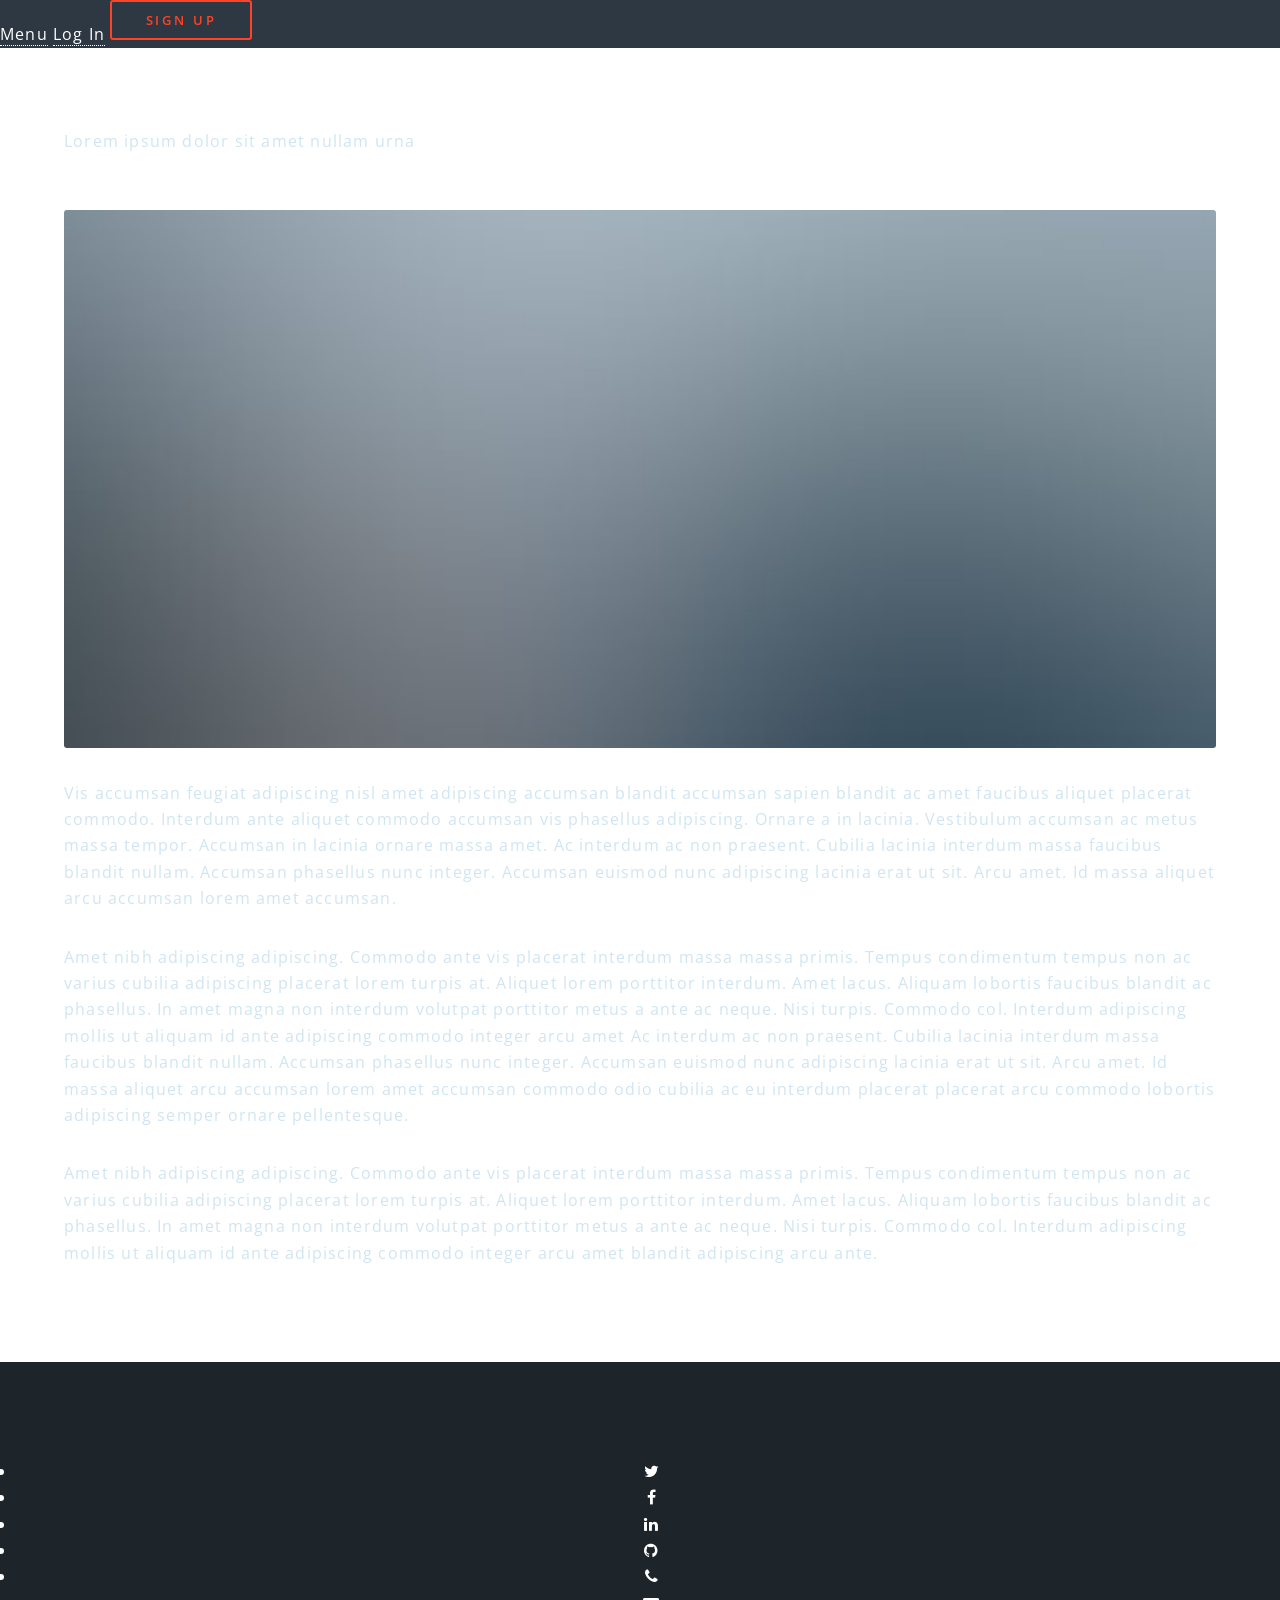
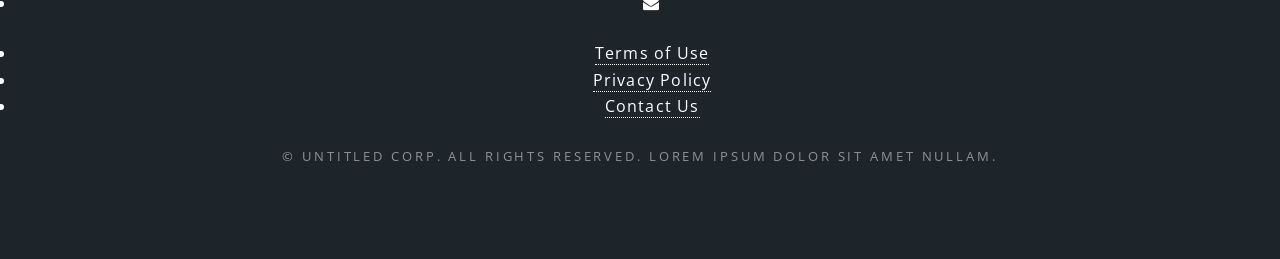
==== commit 7e1d5675: "fletches first email changes" ====
--- a/generic.html
+++ b/generic.html
@@ -1,94 +1,88 @@
-<!DOCTYPE HTML>
-<!--
-	Spectral by Pixelarity
-	pixelarity.com | hello@pixelarity.com
-	License: pixelarity.com/license
--->
-<html>
-	<head>
-		<title>Untitled</title>
-		<meta charset="utf-8" />
-		<meta name="viewport" content="width=device-width, initial-scale=1" />
-		<!--[if lte IE 8]><script src="assets/js/ie/html5shiv.js"></script><![endif]-->
-		<link rel="stylesheet" href="assets/css/main.css" />
-		<!--[if lte IE 8]><link rel="stylesheet" href="assets/css/ie8.css" /><![endif]-->
-		<!--[if lte IE 9]><link rel="stylesheet" href="assets/css/ie9.css" /><![endif]-->
-	</head>
-	<body>
-
-		<!-- Page Wrapper -->
-			<div id="page-wrapper">
-
-				<!-- Header -->
-					<header id="header">
-						<h1><a href="index.html">Spectral</a></h1>
-						<nav id="nav">
-							<ul>
-								<li class="special">
-									<a href="#menu" class="menuToggle"><span>Menu</span></a>
-									<div id="menu">
-										<ul>
-											<li><a href="index.html">Home</a></li>
-											<li><a href="generic.html">Generic</a></li>
-											<li><a href="elements.html">Elements</a></li>
-											<li><a href="#">Sign Up</a></li>
-											<li><a href="#">Log In</a></li>
-										</ul>
-									</div>
-								</li>
-							</ul>
-						</nav>
-					</header>
-
-				<!-- Main -->
-					<article id="main">
-						<header>
-							<h2>Generic Page</h2>
-							<p>Aliquam ut ex ut interdum donec amet imperdiet eleifend</p>
-						</header>
-						<section class="wrapper style5">
-							<div class="inner">
-
-								<h3>Lorem ipsum dolor</h3>
-								<p>Morbi mattis mi consectetur tortor elementum, varius pellentesque velit convallis. Aenean tincidunt lectus auctor mauris maximus, ac scelerisque ipsum tempor. Duis vulputate ex et ex tincidunt, quis lacinia velit aliquet. Duis non efficitur nisi, id malesuada justo. Maecenas sagittis felis ac sagittis semper. Curabitur purus leo, tempus sed finibus eget, fringilla quis risus. Maecenas et lorem quis sem varius sagittis et a est. Maecenas iaculis iaculis sem. Donec vel dolor at arcu tincidunt bibendum. Interdum et malesuada fames ac ante ipsum primis in faucibus. Fusce ut aliquet justo. Donec id neque ipsum. Integer eget ultricies odio. Nam vel ex a orci fringilla tincidunt. Aliquam eleifend ligula non velit accumsan cursus. Etiam ut gravida sapien.</p>
-
-								<p>Vestibulum ultrices risus velit, sit amet blandit massa auctor sit amet. Sed eu lectus sem. Phasellus in odio at ipsum porttitor mollis id vel diam. Praesent sit amet posuere risus, eu faucibus lectus. Vivamus ex ligula, tempus pulvinar ipsum in, auctor porta quam. Proin nec dui cursus, posuere dui eget interdum. Fusce lectus magna, sagittis at facilisis vitae, pellentesque at etiam. Quisque posuere leo quis sem commodo, vel scelerisque nisi scelerisque. Suspendisse id quam vel tortor tincidunt suscipit. Nullam auctor orci eu dolor consectetur, interdum ullamcorper ante tincidunt. Mauris felis nec felis elementum varius.</p>
-
-								<hr />
-
-								<h4>Feugiat aliquam</h4>
-								<p>Nam sapien ante, varius in pulvinar vitae, rhoncus id massa. Donec varius ex in mauris ornare, eget euismod urna egestas. Etiam lacinia tempor ipsum, sodales porttitor justo. Aliquam dolor quam, semper in tortor eu, volutpat efficitur quam. Fusce nec fermentum nisl. Aenean erat diam, tempus aliquet erat.</p>
-
-								<p>Etiam iaculis nulla ipsum, et pharetra libero rhoncus ut. Phasellus rutrum cursus velit, eget condimentum nunc blandit vel. In at pulvinar lectus. Morbi diam ante, vulputate et imperdiet eget, fermentum non dolor. Ut eleifend sagittis tincidunt. Sed viverra commodo mi, ac rhoncus justo. Duis neque ligula, elementum ut enim vel, posuere finibus justo. Vivamus facilisis maximus nibh quis pulvinar. Quisque hendrerit in ipsum id tellus facilisis fermentum. Proin mauris dui, at vestibulum sit amet, auctor bibendum neque.</p>
-
-							</div>
-						</section>
-					</article>
-
-				<!-- Footer -->
-					<footer id="footer">
-						<ul class="icons">
-							<li><a href="#" class="icon fa-twitter"><span class="label">Twitter</span></a></li>
-							<li><a href="#" class="icon fa-facebook"><span class="label">Facebook</span></a></li>
-							<li><a href="#" class="icon fa-instagram"><span class="label">Instagram</span></a></li>
-							<li><a href="#" class="icon fa-dribbble"><span class="label">Dribbble</span></a></li>
-							<li><a href="#" class="icon fa-envelope-o"><span class="label">Email</span></a></li>
-						</ul>
-						<ul class="copyright">
-							<li>&copy; Untitled</li>
-						</ul>
-					</footer>
-
-			</div>
-
-		<!-- Scripts -->
-			<script src="assets/js/jquery.min.js"></script>
-			<script src="assets/js/jquery.scrollex.min.js"></script>
-			<script src="assets/js/jquery.scrolly.min.js"></script>
-			<script src="assets/js/skel.min.js"></script>
-			<script src="assets/js/util.js"></script>
-			<!--[if lte IE 8]><script src="assets/js/ie/respond.min.js"></script><![endif]-->
-			<script src="assets/js/main.js"></script>
-
-	</body>
+<!DOCTYPE HTML>
+<!--
+	Hologram by Pixelarity
+	pixelarity.com | hello@pixelarity.com
+	License: pixelarity.com/license
+-->
+<html>
+	<head>
+		<title>Untitled</title>
+		<meta charset="utf-8" />
+		<meta name="viewport" content="width=device-width, initial-scale=1" />
+		<!--[if lte IE 8]><script src="assets/js/ie/html5shiv.js"></script><![endif]-->
+		<link rel="stylesheet" href="assets/css/main.css" />
+		<!--[if lte IE 9]><link rel="stylesheet" href="assets/css/ie9.css" /><![endif]-->
+		<!--[if lte IE 8]><link rel="stylesheet" href="assets/css/ie8.css" /><![endif]-->
+	</head>
+	<body>
+
+		<!-- Header -->
+			<header id="header">
+				<a href="#menu">Menu</a>
+				<a href="#">Log In</a>
+				<a href="#" class="button">Sign Up</a>
+			</header>
+
+		<!-- Nav -->
+			<nav id="menu">
+				<ul class="links">
+					<li><a href="index.html">Home</a></li>
+					<li><a href="generic.html">Generic</a></li>
+					<li><a href="elements.html">Elements</a></li>
+				</ul>
+				<ul class="actions vertical">
+					<li><a href="#" class="button special fit">Log In</a></li>
+					<li><a href="#" class="button fit">Sign Up</a></li>
+				</ul>
+			</nav>
+
+		<!-- Main -->
+			<section id="main" class="wrapper style1">
+				<div class="inner">
+
+					<header class="major special">
+						<h1>Generic</h1>
+						<p>Lorem ipsum dolor sit amet nullam urna</p>
+					</header>
+
+					<div class="content">
+						<a href="#" class="image fit"><img src="images/pic01.jpg" alt="" /></a>
+						<p>Vis accumsan feugiat adipiscing nisl amet adipiscing accumsan blandit accumsan sapien blandit ac amet faucibus aliquet placerat commodo. Interdum ante aliquet commodo accumsan vis phasellus adipiscing. Ornare a in lacinia. Vestibulum accumsan ac metus massa tempor. Accumsan in lacinia ornare massa amet. Ac interdum ac non praesent. Cubilia lacinia interdum massa faucibus blandit nullam. Accumsan phasellus nunc integer. Accumsan euismod nunc adipiscing lacinia erat ut sit. Arcu amet. Id massa aliquet arcu accumsan lorem amet accumsan.</p>
+						<p>Amet nibh adipiscing adipiscing. Commodo ante vis placerat interdum massa massa primis. Tempus condimentum tempus non ac varius cubilia adipiscing placerat lorem turpis at. Aliquet lorem porttitor interdum. Amet lacus. Aliquam lobortis faucibus blandit ac phasellus. In amet magna non interdum volutpat porttitor metus a ante ac neque. Nisi turpis. Commodo col. Interdum adipiscing mollis ut aliquam id ante adipiscing commodo integer arcu amet Ac interdum ac non praesent. Cubilia lacinia interdum massa faucibus blandit nullam. Accumsan phasellus nunc integer. Accumsan euismod nunc adipiscing lacinia erat ut sit. Arcu amet. Id massa aliquet arcu accumsan lorem amet accumsan commodo odio cubilia ac eu interdum placerat placerat arcu commodo lobortis adipiscing semper ornare pellentesque.</p>
+						<p>Amet nibh adipiscing adipiscing. Commodo ante vis placerat interdum massa massa primis. Tempus condimentum tempus non ac varius cubilia adipiscing placerat lorem turpis at. Aliquet lorem porttitor interdum. Amet lacus. Aliquam lobortis faucibus blandit ac phasellus. In amet magna non interdum volutpat porttitor metus a ante ac neque. Nisi turpis. Commodo col. Interdum adipiscing mollis ut aliquam id ante adipiscing commodo integer arcu amet blandit adipiscing arcu ante.</p>
+					</div>
+
+				</div>
+			</section>
+
+		<!-- Footer -->
+			<footer id="footer">
+				<ul class="alt-icons">
+					<li><a href="#" class="icon fa-twitter"><span class="label">Twitter</span></a></li>
+					<li><a href="#" class="icon fa-facebook"><span class="label">Facebook</span></a></li>
+					<li><a href="#" class="icon fa-linkedin"><span class="label">LinkedIn</span></a></li>
+					<li><a href="#" class="icon fa-github"><span class="label">GitHub</span></a></li>
+					<li><a href="#" class="icon fa-phone"><span class="label">Phone</span></a></li>
+					<li><a href="#" class="icon fa-envelope"><span class="label">Email</span></a></li>
+				</ul>
+				<ul class="menu">
+					<li><a href="#">Terms of Use</a></li>
+					<li><a href="#">Privacy Policy</a></li>
+					<li><a href="#">Contact Us</a></li>
+				</ul>
+				<p class="copyright">
+					&copy; Untitled Corp. All rights reserved. Lorem ipsum dolor sit amet nullam.
+				</p>
+			</footer>
+
+		<!-- Scripts -->
+			<script src="assets/js/jquery.min.js"></script>
+			<script src="assets/js/jquery.scrolly.min.js"></script>
+			<script src="assets/js/jquery.scrollex.min.js"></script>
+			<script src="assets/js/skel.min.js"></script>
+			<script src="assets/js/util.js"></script>
+			<!--[if lte IE 8]><script src="assets/js/ie/respond.min.js"></script><![endif]-->
+			<script src="assets/js/main.js"></script>
+
+	</body>
 </html>
--- a/assets/css/main.css
+++ b/assets/css/main.css
@@ -6,6 +6,12 @@
 	pixelarity.com | hello@pixelarity.com
 	License: pixelarity.com/license
 */
+
+/* custom crap */
+
+.fletch_orange {
+	color: #FF4227;
+}
 
 /* Reset */
 
@@ -1991,7 +1997,7 @@
 
 	ul {
 		list-style: disc;
-		margin: 0 0 2em 0;
+		margin: 0 0 1.5em 0;
 		padding-left: 1em;
 	}
 
@@ -2022,7 +2028,7 @@
 
 			ul.icons li {
 				display: inline-block;
-				padding: 0 1em 0 0;
+				padding: 0 .5em 0 0;
 			}
 
 				ul.icons li:last-child {
@@ -2118,7 +2124,8 @@
 					display: block;
 					padding: 1em 0 0 0;
 					text-align: center;
-					width: 100%;
+					width: 60%;
+					margin: auto;
 				}
 
 					ul.actions li:first-child {
@@ -2235,8 +2242,8 @@
 		background-color: transparent;
 		border-radius: 3px;
 		border: 0;
-		box-shadow: inset 0 0 0 2px #fff;
-		color: #fff;
+		box-shadow: inset 0 0 0 2px #FF4227;
+		color: #FF4227;
 		cursor: pointer;
 		display: inline-block;
 		font-size: 0.8em;
@@ -2641,7 +2648,7 @@
 		}
 
 		.wrapper.style1 {
-			background-color: #4598c8;
+			background-color: #fff;
 			color: #d0e5f1;
 		}
 
@@ -3406,12 +3413,12 @@
 			-ms-transition: -ms-transform 0.5s ease, opacity 0.5s ease;
 			transition: transform 0.5s ease, opacity 0.5s ease;
 			display: inline-block;
-			font-size: 2.75em;
+			font-size: 3.25em;
 			opacity: 1;
 			padding: 0.35em 1em;
 			position: relative;
 			z-index: 1;
-			font-family: 'IM Fell Great Primer SC', serif;
+			font-family: 'Rock Salt', cursive;
 		}
 
 			#banner h2:before, #banner h2:after {
@@ -3523,13 +3530,14 @@
 		@media screen and (max-width: 736px) {
 
 			#banner {
-				padding: 7em 3em 5em 3em ;
+				padding: 13em 3em 9em 3em ;
 				height: auto;
 				min-height: 0;
 			}
 
 				#banner h2 {
-					font-size: 1.25em;
+					font-size: 2.25em;
+					margin-left: -.3em;
 				}
 
 				#banner br {
@@ -3630,10 +3638,10 @@
 
 	#main > header {
 		padding: 12em 0 10em 0 ;
-		background-image: -moz-linear-gradient(top, rgba(0,0,0,0.5), rgba(0,0,0,0.5)), url("../../images/fletch_music.jpg");
-		background-image: -webkit-linear-gradient(top, rgba(0,0,0,0.5), rgba(0,0,0,0.5)), url("../../images/fletch_music.jpg");
-		background-image: -ms-linear-gradient(top, rgba(0,0,0,0.5), rgba(0,0,0,0.5)), url("../../images/fletch_music.jpg");
-		background-image: linear-gradient(top, rgba(0,0,0,0.5), rgba(0,0,0,0.5)), url("../../images/fletch_music.jpg");
+		background-image: -moz-linear-gradient(top, rgba(0,0,0,0.35), rgba(0,0,0,0.35)), url("../../images/fletch_music.jpg");
+		background-image: -webkit-linear-gradient(top, rgba(0,0,0,0.35), rgba(0,0,0,0.35)), url("../../images/fletch_music.jpg");
+		background-image: -ms-linear-gradient(top, rgba(0,0,0,0.35), rgba(0,0,0,0.35)), url("../../images/fletch_music.jpg");
+		background-image: linear-gradient(top, rgba(0,0,0,0.35), rgba(0,0,0,0.35)), url("../../images/fletch_music.jpg");
 		background-attachment: fixed;
 		background-position: center center;
 		background-repeat: no-repeat;
@@ -3801,10 +3809,10 @@
 
 	body.is-mobile.landing #banner,
 	body.is-mobile.landing .wrapper.style4 {
-		background-image: -moz-linear-gradient(top, rgba(0,0,0,0.5), rgba(0,0,0,0.5)), url("../../images/fletch_music.jpg");
-		background-image: -webkit-linear-gradient(top, rgba(0,0,0,0.5), rgba(0,0,0,0.5)), url("../../images/fletch_music.jpg");
-		background-image: -ms-linear-gradient(top, rgba(0,0,0,0.5), rgba(0,0,0,0.5)), url("../../images/fletch_music.jpg");
-		background-image: linear-gradient(top, rgba(0,0,0,0.5), rgba(0,0,0,0.5)), url("../../images/fletch_music.jpg");
+		background-image: -moz-linear-gradient(top, rgba(0,0,0,0.1), rgba(0,0,0,0.1)), url("../../images/fletch_music.jpg");
+		background-image: -webkit-linear-gradient(top, rgba(0,0,0,0.1), rgba(0,0,0,0.1)), url("../../images/fletch_music.jpg");
+		background-image: -ms-linear-gradient(top, rgba(0,0,0,0.1), rgba(0,0,0,0.1)), url("../../images/fletch_music.jpg");
+		background-image: linear-gradient(top, rgba(0,0,0,0.1), rgba(0,0,0,0.1)), url("../../images/fletch_music.jpg");
 		background-position: center center;
 		background-repeat: no-repeat;
 		background-size: cover;
--- a/assets/css/ie9.css
+++ b/assets/css/ie9.css
@@ -1,125 +1,57 @@
 /*
-	Spectral by Pixelarity
+	Hologram by Pixelarity
 	pixelarity.com | hello@pixelarity.com
 	License: pixelarity.com/license
 */
 
-/* Spotlight */
+/* List */
 
-	.spotlight {
-		display: block;
+	ul.alt-icons {
+		display: inline-block;
 	}
 
-		.spotlight .image {
-			display: inline-block;
-			vertical-align: top;
-		}
-
-		.spotlight .content {
-			padding: 4em 4em 2em 4em ;
+		ul.alt-icons > li {
 			display: inline-block;
 		}
 
-		.spotlight:after {
-			clear: both;
-			content: '';
-			display: block;
-		}
+/* Split */
+
+	.split:after {
+		content: '';
+		display: block;
+		clear: both;
+	}
+
+	.split > * {
+		float: left;
+	}
+
+/* Spotlights */
+
+	.spotlights:after {
+		content: '';
+		display: block;
+		clear: both;
+	}
+
+	.spotlights > section {
+		float: left;
+	}
 
 /* Features */
 
-	.features {
+	.features:after {
+		content: '';
 		display: block;
+		clear: both;
 	}
 
-		.features li {
-			float: left;
-		}
-
-		.features:after {
-			content: '';
-			display: block;
-			clear: both;
-		}
-
-/* Banner + Wrapper (style4) */
-
-	#banner,
-	.wrapper.style4 {
-		background-image: url("../../images/banner.jpg");
-		background-position: center center;
-		background-repeat: no-repeat;
-		background-size: cover;
-		position: relative;
-	}
-
-		#banner:before,
-		.wrapper.style4:before {
-			background: #000000;
-			content: '';
-			height: 100%;
-			left: 0;
-			opacity: 0.5;
-			position: absolute;
-			top: 0;
-			width: 100%;
-		}
-
-		#banner .inner,
-		.wrapper.style4 .inner {
-			position: relative;
-			z-index: 1;
-		}
-
-/* Banner */
-
-	#banner {
-		padding: 14em 0 12em 0 ;
-		height: auto;
-	}
-
-		#banner:after {
-			display: none;
-		}
-
-/* CTA */
-
-	#cta .inner header {
+	.features > section {
 		float: left;
 	}
 
-	#cta .inner .actions {
-		float: left;
-	}
+/* Header */
 
-	#cta .inner:after {
-		clear: both;
-		content: '';
-		display: block;
-	}
-
-/* Main */
-
-	#main > header {
-		background-image: url("../../images/banner.jpg");
-		background-position: center center;
-		background-repeat: no-repeat;
-		background-size: cover;
-		position: relative;
-	}
-
-		#main > header:before {
-			background: #000000;
-			content: '';
-			height: 100%;
-			left: 0;
-			opacity: 0.5;
-			position: absolute;
-			top: 0;
-			width: 100%;
-		}
-
-		#main > header > * {
-			position: relative;
-			z-index: 1;
-		}+	#header {
+		text-align: center;
+	}
--- a/assets/css/ie8.css
+++ b/assets/css/ie8.css
@@ -1,95 +1,19 @@
 /*
-	Spectral by Pixelarity
+	Hologram by Pixelarity
 	pixelarity.com | hello@pixelarity.com
 	License: pixelarity.com/license
 */
 
-/* Icon */
+/* Basic */
 
-	.icon.major {
-		border: none;
-	}
-
-		.icon.major:before {
-			font-size: 3em;
-		}
-
-/* Form */
-
-	label {
-		color: #2E3842;
-	}
-
-	input[type="text"],
-	input[type="password"],
-	input[type="email"],
-	select,
-	textarea {
-		border: solid 1px #dfdfdf;
-	}
-
-/* Button */
-
-	input[type="submit"],
-	input[type="reset"],
-	input[type="button"],
-	button,
-	.button {
-		border: solid 2px #dfdfdf;
-	}
-
-		input[type="submit"].special,
-		input[type="reset"].special,
-		input[type="button"].special,
-		button.special,
-		.button.special {
-			border: 0 !important;
-		}
-
-/* Page Wrapper + Menu */
-
-	#menu {
-		display: none;
-	}
-
-	body.is-menu-visible #menu {
-		display: block;
-	}
-
-/* Header */
-
-	#header nav > ul > li > a.menuToggle:after {
-		display: none;
-	}
-
-/* Banner + Wrapper (style4) */
-
-	#banner,
-	.wrapper.style4 {
+	body {
+		background-image: url("../../images/bg.jpg");
+		background-size: cover;
 		-ms-behavior: url("assets/js/ie/backgroundsize.min.htc");
 	}
 
-		#banner:before,
-		.wrapper.style4:before {
-			display: none;
-		}
-
-/* Banner */
-
-	#banner .more {
-		height: 4em;
-	}
-
-		#banner .more:after {
-			display: none;
-		}
-
-/* Main */
-
-	#main > header {
-		-ms-behavior: url("assets/js/ie/backgroundsize.min.htc");
-	}
-
-		#main > header:before {
-			display: none;
+		body.landing {
+			background-image: url("../../images/bg.jpg");
+			background-size: cover;
+			-ms-behavior: url("assets/js/ie/backgroundsize.min.htc");
 		}
